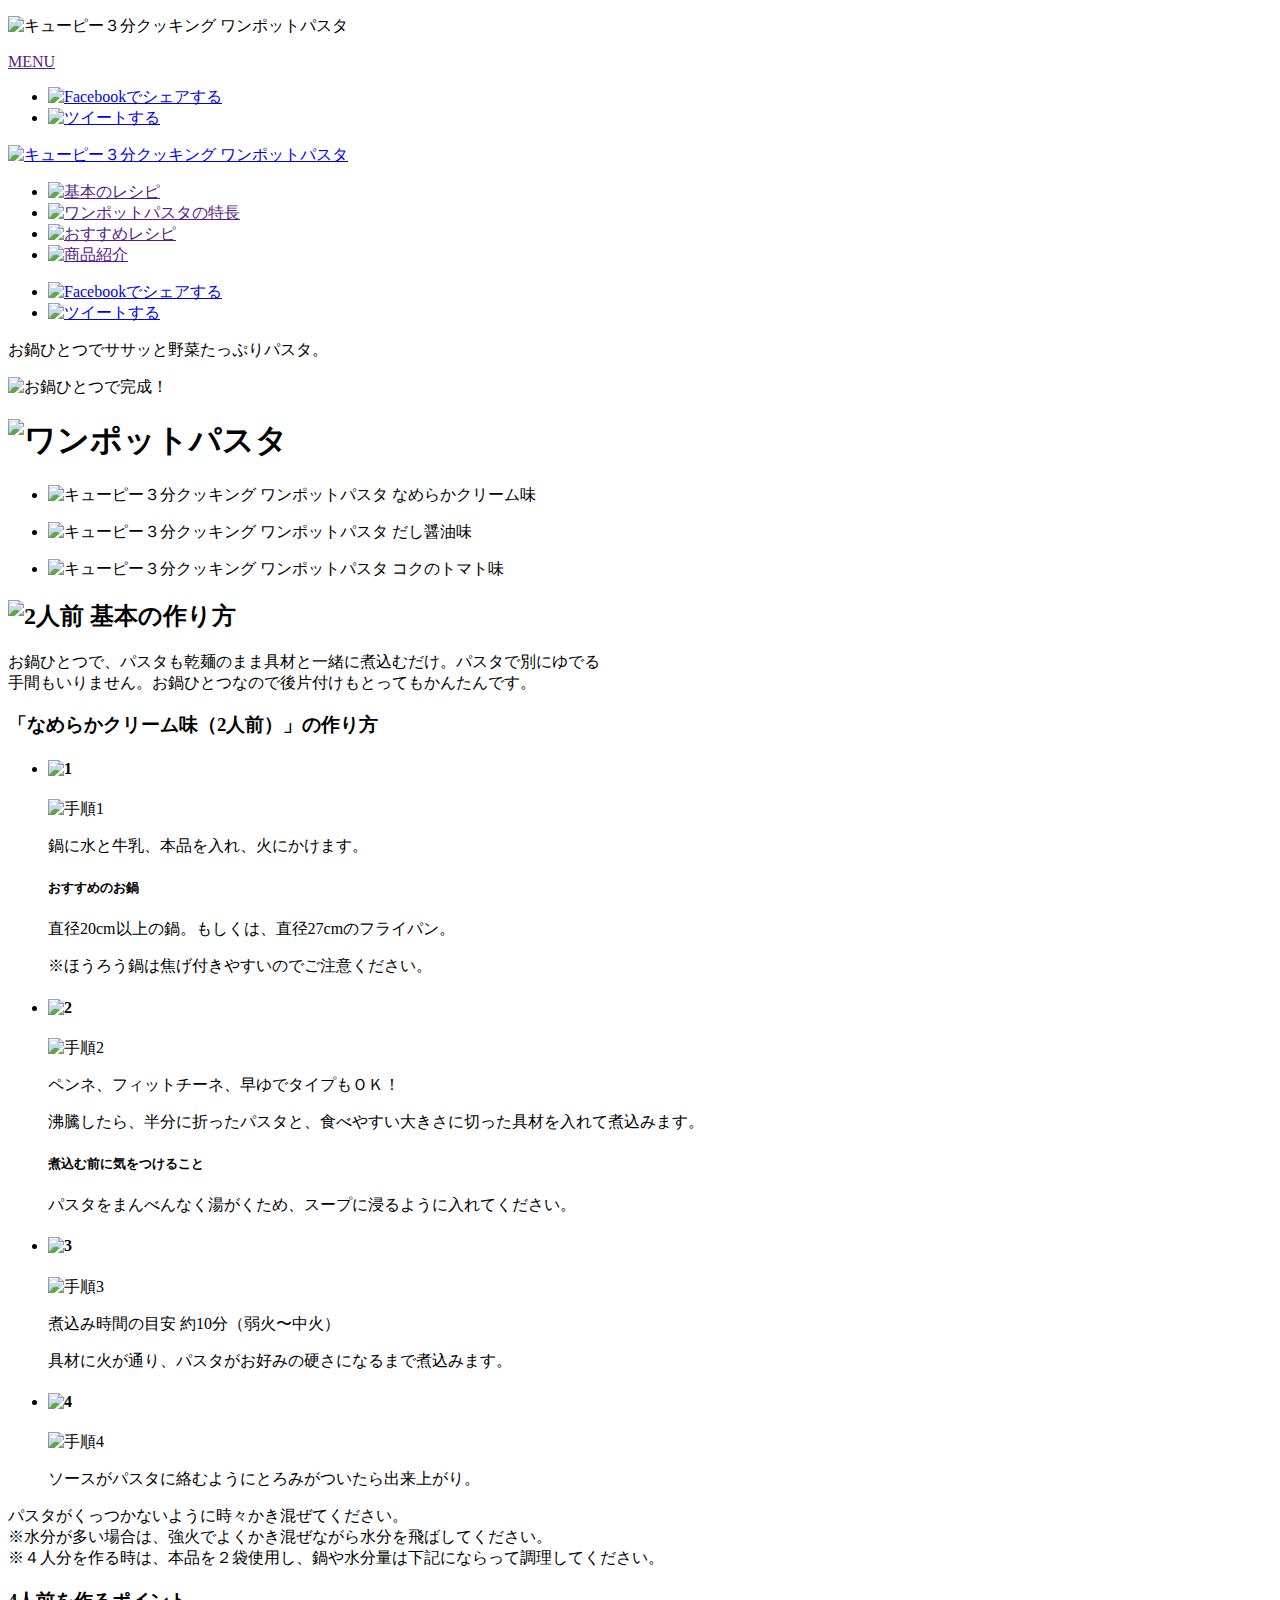
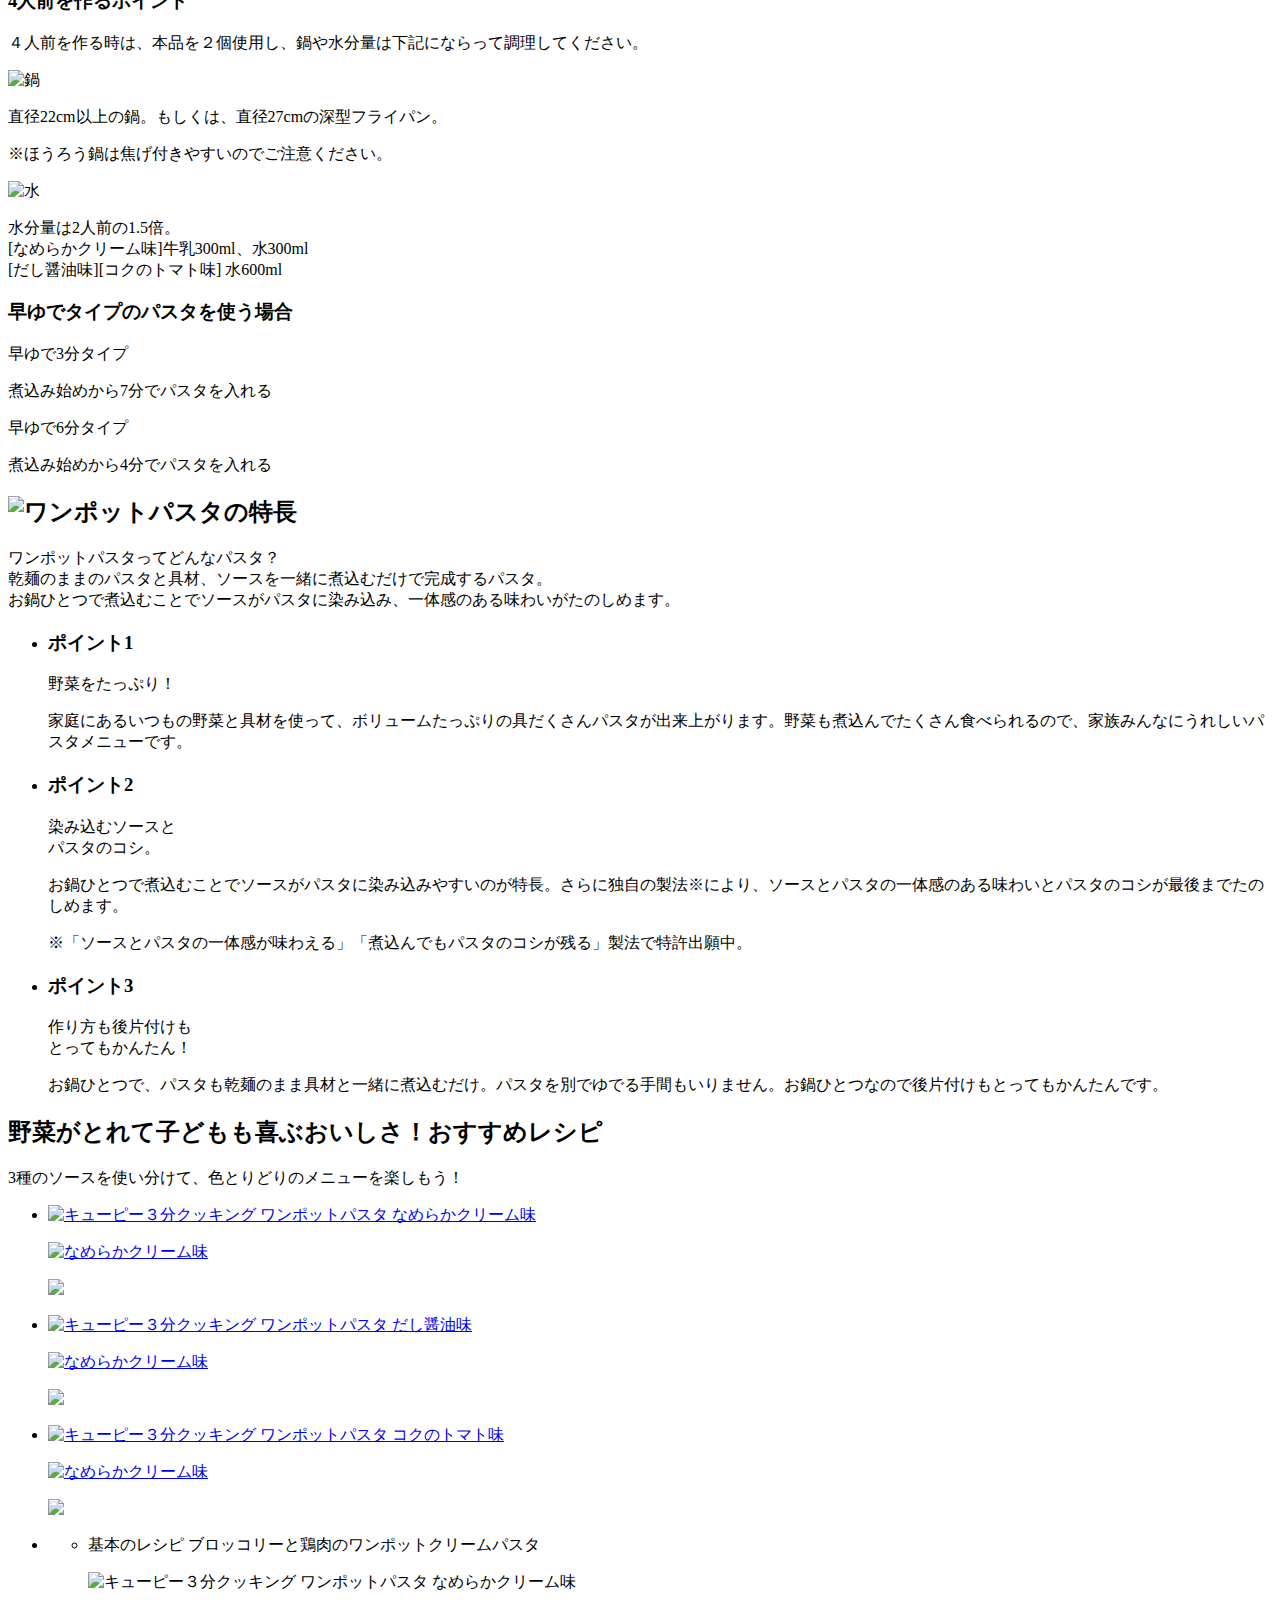
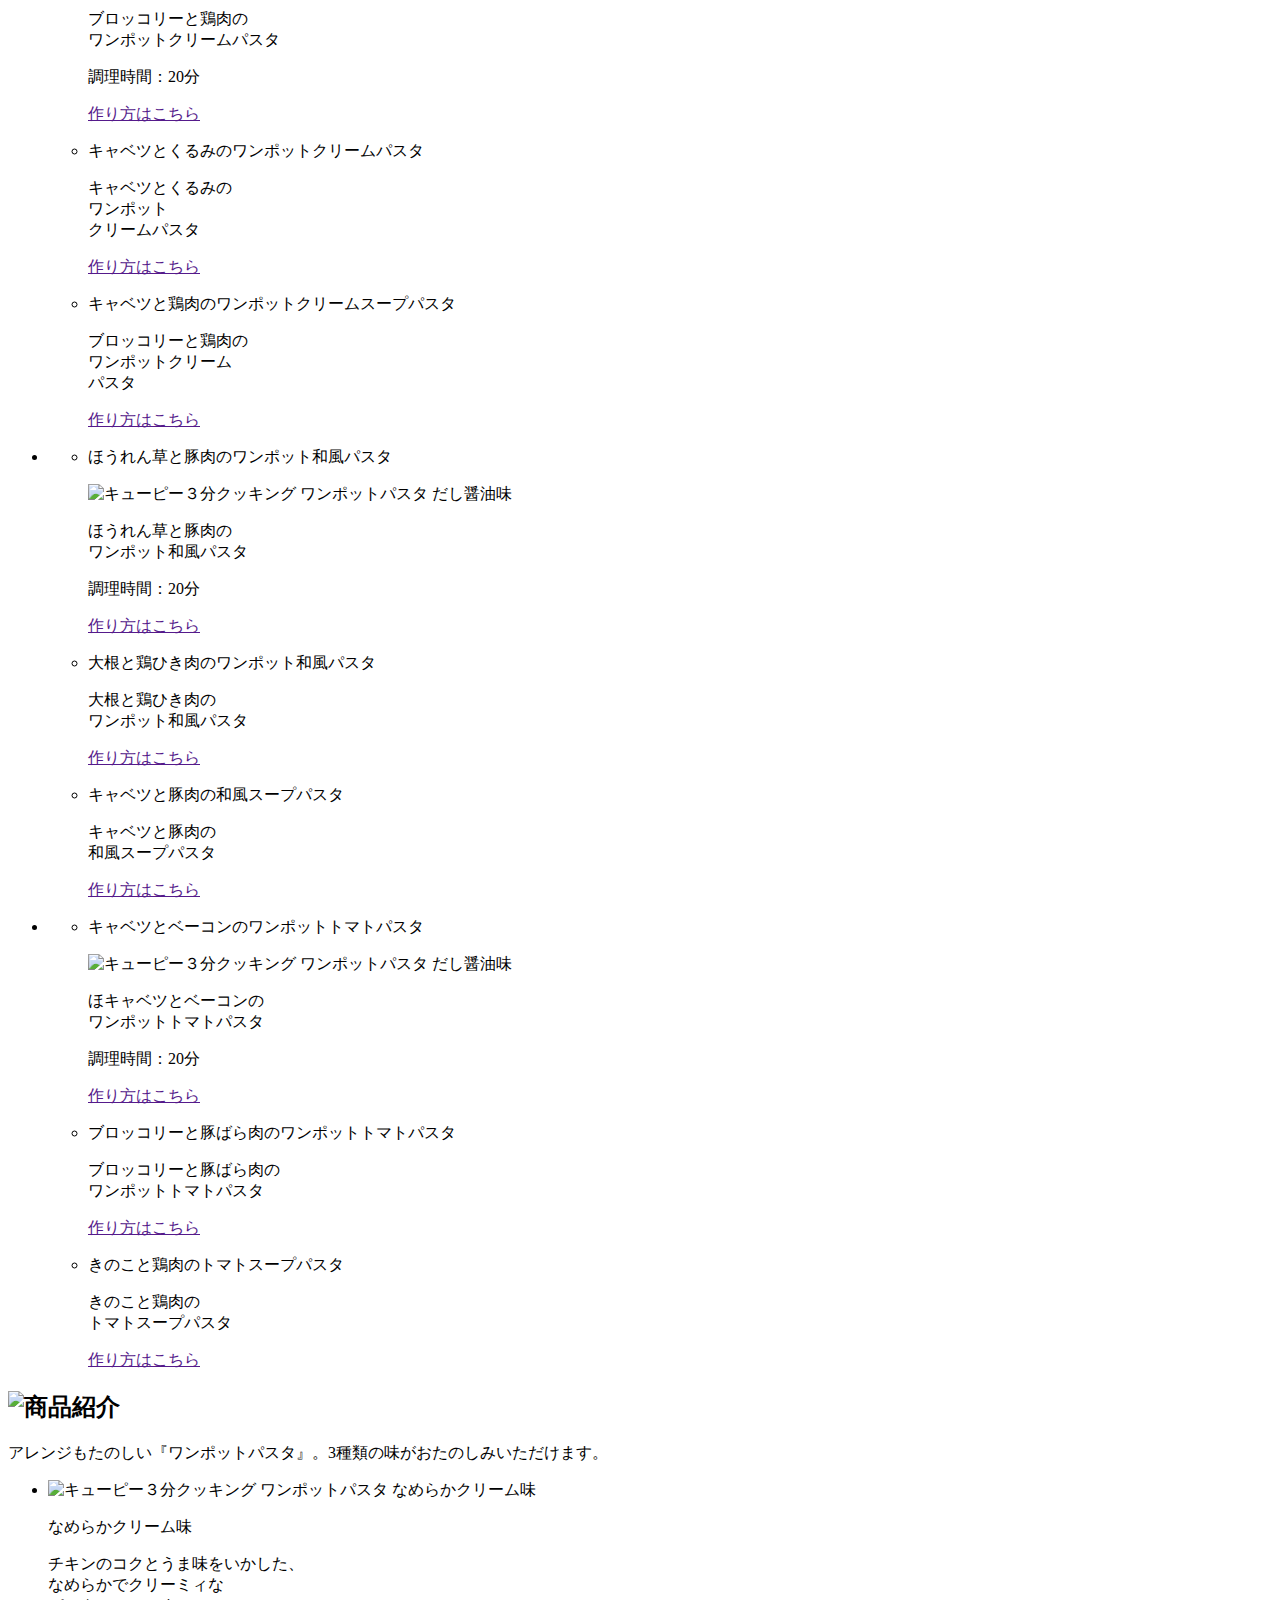
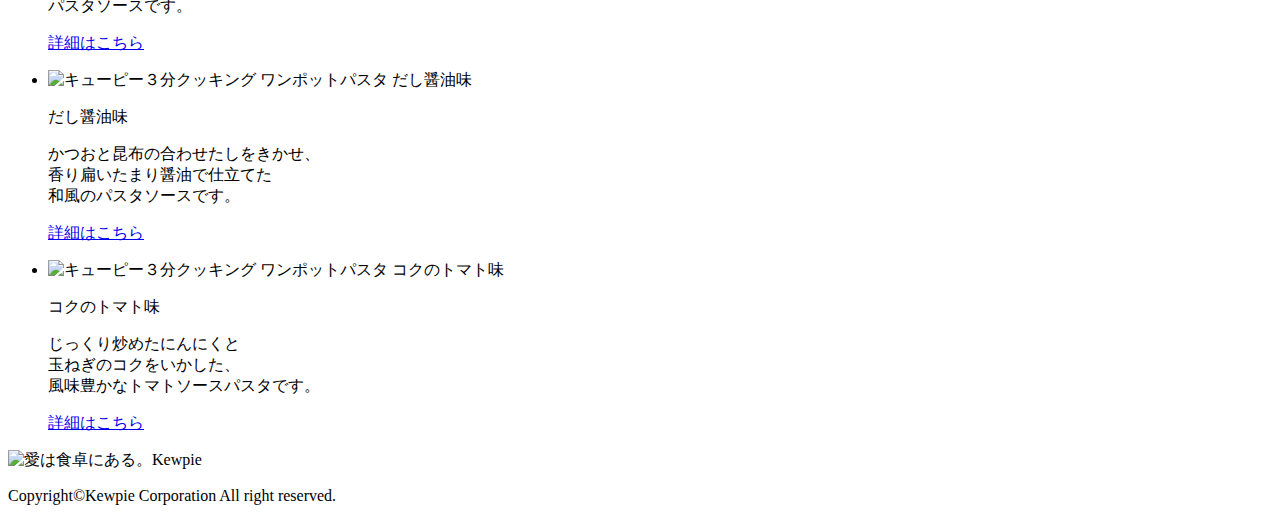
==== _src/index.html @ 4865a419 "[add] SP版 ヘッダーCSSを追加" ====
<!DOCTYPE html>
<html lang="ja">
<head>
    <meta charset="UTF-8">
    <meta http-equiv="x-ua-compatible" content="ie=edge">
    <meta name="viewport" content="width=device-width, initial-scale=1">
    <meta name="keywords" content="○○" />
    <meta name="description" content="○○" />
    <meta property="og:title" content="○○">
    <meta property="og:url" content="http://pochi-pochi.net/">
    <meta property="og:type" content="website" />
    <meta property="og:description" content="○○">
    <meta property="og:image" content="http://pochi-pochi.net/images/ogp.png">
    <meta property="og:site_name" content="○○">
    <meta name="twitter:card" content="summary_large_image" />
    <meta name="twitter:title" content="○○" />
    <meta name="twitter:description" content="○○" />
    <meta name="twitter:image" content="http://pochi-pochi.net/images/ogp.png" />
    <title>◯◯◯</title>
    <!--[if lt IE 9]><script src="//html5shiv.googlecode.com/svn/trunk/html5.js"></script><![endif]-->
    <link rel="stylesheet" type="text/css" media="all" href="styles/main.css">
</head>
<body id="top">
    <header>
        <div class="header_contentes">
            <p class="header_logo"><img src="images/header_logo.png" alt="キューピー３分クッキング ワンポットパスタ" width="282"></p>
            <div class="header_nav_btn">
                <a href="">
                    <p class="header_nav_name">MENU</p>
                    <span></span>
                </a>
            </div>
            <ul class="header_sns">
                <li><a class="js-fb" href="https://www.facebook.com/sharer/sharer.php?u=https%3a%2f%2fwww%2epinterest%2ejp%2fpinpon0521%2f" target="_blank"><img src="images/sns_fb.png" alt="Facebookでシェアする" width="50"></a></li>
                <li><a class="js-tw" href="https://twitter.com/share?url=https%3a%2f%2fwww%2epinterest%2ejp%2fpinpon0521%2f&text=%e3%81%b4%e3%83%bc%e3%81%95%e3%82%93%e3%81%ae%e3%83%94%e3%83%b3%e3%82%bf%e3%83%ac%e3%82%b9%e3%83%88&hashtags=さつまいも" target="_blank"><img src="images/sns_tw.png" alt="ツイートする" width="50"></a></li>
            </ul>
        </div>
    </header>
    <div class="nav_area">
        <div class="nav_contents">
            <p class="nav_logo"><a href="#"><img src="images/header_logo.png" alt="キューピー３分クッキング ワンポットパスタ" width="182"></a></p>
            <nav>
                <ul>
                    <li><a href=""><img src="images/nav_howto.png" alt="基本のレシピ" width="99"></a></li>
                    <li><a href=""><img src="images/nav_feature.png" alt="ワンポットパスタの特長" width="157"></a></li>
                    <li><a href=""><img src="images/nav_recipe.png" alt="おすすめレシピ" width="98"></a></li>
                    <li><a href=""><img src="images/nav_product.png" alt="商品紹介" width="69"></a></li>
                </ul>
            </nav>
            <ul class="nav_sns">
                <li><a class="js-fb" href="https://www.facebook.com/sharer/sharer.php?u=https%3a%2f%2fwww%2epinterest%2ejp%2fpinpon0521%2f" target="_blank"><img src="images/sns_fb.png" alt="Facebookでシェアする" width="44"></a></li>
                <li><a class="js-tw" href="https://twitter.com/share?url=https%3a%2f%2fwww%2epinterest%2ejp%2fpinpon0521%2f&text=%e3%81%b4%e3%83%bc%e3%81%95%e3%82%93%e3%81%ae%e3%83%94%e3%83%b3%e3%82%bf%e3%83%ac%e3%82%b9%e3%83%88&hashtags=さつまいも" target="_blank"><img src="images/sns_tw.png" alt="ツイートする" width="44"></a></li>
            </ul>
        </div>
    </div><!-- .nav_area -->
    <section class="mv_area">
        <div class="mv_contents">
            <p class="mv_copy">お鍋ひとつでササッと野菜たっぷりパスタ。</p>
            <p class="mv_tag"><img src="images/mv_tag.png" alt="お鍋ひとつで完成！" width="212"></p>
            <h1><img src="images/mv_ttl.png" alt="ワンポットパスタ" width="514"></h1>
            <ul class="mv_pkg">
                <li><p class="mv_pkg_cream"><img src="images/pkg_cream.png" alt="キューピー３分クッキング ワンポットパスタ なめらかクリーム味" width="180"></p></li>
                <li><p class="mv_pkg_dashi"><img src="images/pkg_dashi.png" alt="キューピー３分クッキング ワンポットパスタ だし醤油味" width="180"></p></li>
                <li><p class="mv_pkg_tomato"><img src="images/pkg_tomato.png" alt="キューピー３分クッキング ワンポットパスタ コクのトマト味" width="180"></p></li>
            </ul>
        </div>
        <div class="mv_bg_obj_wrap">
            <div class="mv_bg_obj1"></div>
            <div class="mv_bg_obj2"></div>
            <div class="mv_bg_obj3"></div>
        </div>
    </section><!-- .mv_area -->
    <section class="howto_area">
        <div class="howto_contents">
            <h2 class="howto_ttl"><img src="images/howto_ttl.png" alt="2人前 基本の作り方" width="337"></h2>
            <p class="howto_lead">お鍋ひとつで、パスタも乾麺のまま具材と一緒に煮込むだけ。パスタで別にゆでる<br>手間もいりません。お鍋ひとつなので後片付けもとってもかんたんです。</p>
            <h3 class="howto_sub_ttl">「なめらかクリーム味（2人前）」の作り方</h3>
            <ul class="howto_steps">
                <li>
                    <h4 class="howto_num1"><img src="images/howto_num1.png" alt="1" width="7"></h4>
                    <div class="howto_inner">
                        <p class="howto_photo"><img src="images/howto_photo1.png" alt="手順1"></p>
                        <p class="howto_desc1">鍋に水と牛乳、本品を入れ、火にかけます。</p>
                        <div class="howto_point">
                            <h5 class="howto_point_ttl">おすすめのお鍋</h5>
                            <p class="howto_point_desc">直径20cm以上の鍋。もしくは、直径27cmのフライパン。 </p>
                            <p class="howto_point_notes">※ほうろう鍋は焦げ付きやすいのでご注意ください。</p>
                        </div>
                    </div>
                </li>
                <li>
                    <h4 class="howto_num2"><img src="images/howto_num2.png" alt="2" width="10"></h4>
                    <div class="howto_inner">
                        <p class="howto_photo"><img src="images/howto_photo2.png" alt="手順2"></p>
                        <p class="howto_notice2">ペンネ、フィットチーネ、早ゆでタイプもＯＫ！</p>
                        <p class="howto_desc2">沸騰したら、半分に折ったパスタと、食べやすい大きさに切った具材を入れて煮込みます。</p>
                        <div class="howto_point">
                            <h5 class="howto_point_ttl">煮込む前に気をつけること</h5>
                            <p class="howto_point_desc">パスタをまんべんなく湯がくため、スープに浸るように入れてください。 </p>
                        </div>
                    </div>
                </li>
                <li>
                    <h4 class="howto_num3"><img src="images/howto_num3.png" alt="3" width="10"></h4>
                    <div class="howto_inner">
                        <p class="howto_photo"><img src="images/howto_photo3.png" alt="手順3"></p>
                        <p class="howto_notice3">煮込み時間の目安 約10分（弱火〜中火）</p>
                        <p class="howto_desc">具材に火が通り、パスタがお好みの硬さになるまで煮込みます。</p>
                    </div>
                </li>
                <li>
                    <h4 class="howto_num3"><img src="images/howto_num4.png" alt="4" width="12"></h4>
                    <div class="howto_inner">
                        <p class="howto_photo"><img src="images/howto_photo4.png" alt="手順4"></p>
                        <p class="howto_desc">ソースがパスタに絡むようにとろみがついたら出来上がり。</p>
                    </div>
                </li>
            </ul>
            <p class="howto_attention">
                パスタがくっつかないように時々かき混ぜてください。 <br>
                ※水分が多い場合は、強火でよくかき混ぜながら水分を飛ばしてください。<br>
                ※４人分を作る時は、本品を２袋使用し、鍋や水分量は下記にならって調理してください。<br>
            </p>
            <div class="howto_point_wrap">
                <div class="howto_four">
                    <h3 class="point_sub_ttl_four">4人前を作るポイント</h3>
                    <p class="howto_four_desc">４人前を作る時は、本品を２個使用し、鍋や水分量は下記にならって調理してください。</p>
                    <div class="howto_four_pot">
                        <p class="pot_icon"><img src="images/howto_four_pot.png" alt="鍋" width="55"></p>
                        <p class="howto_point_desc_pot">直径22cm以上の鍋。もしくは、直径27cmの深型フライパン。</p>
                        <p class="pot_notice">※ほうろう鍋は焦げ付きやすいのでご注意ください。</p>
                    </div>
                    <div class="howto_four_water">
                        <p class="water_icon"><img src="images/howto_four_water.png" alt="水" width="32"></p>
                        <p class="howto_point_desc_water">水分量は2人前の1.5倍。<br>[なめらかクリーム味]牛乳300ml、水300ml<br>[だし醤油味][コクのトマト味] 水600ml</p>
                    </div>
                </div>
                <div class="howto_fast">
                    <h3 class="point_sub_ttl_fast">早ゆでタイプのパスタを使う場合</h3>
                    <div class="howto_fast_inner_three">
                        <p class="fast_icon_three">早ゆで3分タイプ</p>
                        <p class="fast_desc">煮込み始めから<span class="red_txt">7<span class="red_txt_small">分</span></span>でパスタを入れる</p>
                    </div>
                    <div class="howto_fast_inner_six">
                        <p class="fast_icon_six">早ゆで6分タイプ</p>
                        <p class="fast_desc">煮込み始めから<span class="red_txt">4<span class="red_txt_small">分</span></span>でパスタを入れる</p>
                    </div>
                </div>
            </div><!-- .howto_point_wrap -->
        </div><!-- .howto_contents -->
        <div class="howto_bg_obj">
            <div class="howto_bg_obj1"></div>
            <div class="howto_bg_obj2"></div>
            <div class="howto_bg_obj3"></div>
        </div><!-- .howto_bg_obj -->
    </section><!-- .howto_area -->
    <section class="feature_area">
        <div class="feature_contents">
            <h2 class="feature_ttl"><img src="images/feature_ttl.png" alt="ワンポットパスタの特長" width="546"></h2>
            <p class="feature_lead">ワンポットパスタってどんなパスタ？<br>乾麺のままのパスタと具材、ソースを一緒に煮込むだけで完成するパスタ。<br>お鍋ひとつで煮込むことでソースがパスタに染み込み、一体感のある味わいがたのしめます。</p>
            <ul class="feature_list">
                <li>
                    <h3 class="feature_num1">ポイント1</h3>
                    <div class="feature_inner">
                        <p class="feature_sub_ttl1">野菜をたっぷり！</p>
                        <p class="feature_desc">家庭にあるいつもの野菜と具材を使って、ボリュームたっぷりの具だくさんパスタが出来上がります。野菜も煮込んでたくさん食べられるので、家族みんなにうれしいパスタメニューです。</p>
                    </div>
                </li>
                <li>
                    <h3 class="feature_num2">ポイント2</h3>
                    <div class="feature_inner">
                        <p class="feature_sub_ttl2">染み込むソースと<br>パスタのコシ。</p>
                        <p class="feature_desc">お鍋ひとつで煮込むことでソースがパスタに染み込みやすいのが特長。さらに独自の製法※により、ソースとパスタの一体感のある味わいとパスタのコシが最後までたのしめます。</p>
                        <p class="feature_notes">※「ソースとパスタの一体感が味わえる」「煮込んでもパスタのコシが残る」製法で特許出願中。</p>
                    </div>
                </li>
                <li>
                    <h3 class="feature_num3">ポイント3</h3>
                    <div class="feature_inner">
                        <p class="feature_sub_ttl3">作り方も後片付けも<br>とってもかんたん！</p>
                        <p class="feature_desc">お鍋ひとつで、パスタも乾麺のまま具材と一緒に煮込むだけ。パスタを別でゆでる手間もいりません。お鍋ひとつなので後片付けもとってもかんたんです。</p>
                    </div>
                </li>
            </ul>
        </div>
    </section><!-- .feature_area -->
    <section class="recipe_area">
        <div class="recipe_bg_obj">
            <div class="recipe_bg_obj1"></div>
            <div class="recipe_bg_obj2"></div>
            <div class="recipe_bg_obj3"></div>
            <div class="recipe_bg_obj4"></div>
        </div>
        <div class="recipe_contents">
            <h2 class="recipe_ttl">野菜がとれて子どもも喜ぶおいしさ！おすすめレシピ</h2>
            <p class="recipe_lead">3種のソースを使い分けて、色とりどりのメニューを楽しもう！</p>
            <ul class="recipe_pkg">
                <li class="recipe_cream">
                    <a href="#recipe_menu_cream">
                        <p class="recipe_pkg_img"><img src="images/pkg_cream.png" alt="キューピー３分クッキング ワンポットパスタ なめらかクリーム味" width="148"></p>
                        <p class="recipe_pkg_ttl"><img src="images/recipe_pkg_ttl_cream.png" alt="なめらかクリーム味" width="158"></p>
                        <p class="recipe_pkg_arrow"><img src="images/recipe_pkg_arrow_cream.png" width="40"></p>
                    </a>
                </li>
                <li class="recipe_dashi">
                    <a href="#recipe_menu_dashi">
                        <p class="recipe_pkg_img"><img src="images/pkg_dashi.png" alt="キューピー３分クッキング ワンポットパスタ だし醤油味" width="148"></p>
                        <p class="recipe_pkg_ttl"><img src="images/recipe_pkg_ttl_dashi.png" alt="なめらかクリーム味" width="100"></p>
                        <p class="recipe_pkg_arrow"><img src="images/recipe_pkg_arrow_dashi.png" width="40"></p>
                    </a>
                </li>
                <li class="recipe_tomato">
                    <a href="#recipe_menu_tomato">
                        <p class="recipe_pkg_img"><img src="images/pkg_tomato.png" alt="キューピー３分クッキング ワンポットパスタ コクのトマト味" width="148"></p>
                        <p class="recipe_pkg_ttl"><img src="images/recipe_pkg_ttl_tomato.png" alt="なめらかクリーム味" width="125"></p>
                        <p class="recipe_pkg_arrow"><img src="images/recipe_pkg_arrow_tomato.png" width="40"></p>
                    </a>
                </li>
            </ul>
            <ul class="recipe_taste_list">
                <li id="recipe_menu_cream">
                    <ul class="recipe_list recipe_list_cream">
                        <li>
                            <p class="recipe_main_img_cream">基本のレシピ ブロッコリーと鶏肉のワンポットクリームパスタ</p>
                            <div class="recipe_wrap">
                                <p class="recipe_main_pkg"><img src="images/pkg_cream.png" alt="キューピー３分クッキング ワンポットパスタ なめらかクリーム味" width="134"></p>
                                <p class="recipe_main_ttl">ブロッコリーと鶏肉の<br>ワンポットクリームパスタ</p>
                                <p class="recipe_main_time">調理時間：20分</p>
                            </div>
                            <p class="recipe_main_btn_cream"><a href="">作り方はこちら</a></p>
                        </li>
                        <li>
                            <p class="recipe_sub_img recipe_cream_walnut">キャベツとくるみのワンポットクリームパスタ</p>
                            <p class="recipe_sub_ttl_cream">キャベツとくるみの<br>ワンポット<br>クリームパスタ</p>
                            <p class="recipe_sub_btn_cream"><a href="">作り方はこちら</a></p>
                        </li>
                        <li>
                            <p class="recipe_sub_img recipe_cream_soup">キャベツと鶏肉のワンポットクリームスープパスタ</p>
                            <p class="recipe_sub_ttl_cream">ブロッコリーと鶏肉の<br>ワンポットクリーム<br>パスタ</p>
                            <p class="recipe_sub_btn_cream"><a href="">作り方はこちら</a></p>
                        </li>
                    </ul>
                </li>
                <li id="recipe_menu_dashi">
                    <ul class="recipe_list recipe_list_dashi">
                        <li>
                            <p class="recipe_main_img_dashi">ほうれん草と豚肉のワンポット和風パスタ</p>
                            <div class="recipe_wrap">
                                <p class="recipe_main_pkg"><img src="images/pkg_dashi.png" alt="キューピー３分クッキング ワンポットパスタ だし醤油味" width="134"></p>
                                <p class="recipe_main_ttl">ほうれん草と豚肉の<br>ワンポット和風パスタ</p>
                                <p class="recipe_main_time">調理時間：20分</p>
                            </div>
                            <p class="recipe_main_btn_dashi"><a href="">作り方はこちら</a></p>
                        </li>
                        <li>
                            <p class="recipe_sub_img recipe_dashi_radish">大根と鶏ひき肉のワンポット和風パスタ</p>
                            <p class="recipe_sub_ttl_dashi">大根と鶏ひき肉の<br>ワンポット和風パスタ</p>
                            <p class="recipe_sub_btn_dashi"><a href="">作り方はこちら</a></p>
                        </li>
                        <li>
                            <p class="recipe_sub_img recipe_dashi_soup">キャベツと豚肉の和風スープパスタ</p>
                            <p class="recipe_sub_ttl_dashi">キャベツと豚肉の<br>和風スープパスタ</p>
                            <p class="recipe_sub_btn_dashi"><a href="">作り方はこちら</a></p>
                        </li>
                    </ul>
                </li>
                <li id="recipe_menu_tomato">
                    <ul class="recipe_list recipe_list_tomato">
                        <li>
                            <p class="recipe_main_img_tomato">キャベツとベーコンのワンポットトマトパスタ</p>
                            <div class="recipe_wrap">
                                <p class="recipe_main_pkg"><img src="images/pkg_tomato.png" alt="キューピー３分クッキング ワンポットパスタ だし醤油味" width="134"></p>
                                <p class="recipe_main_ttl">ほキャベツとベーコンの<br>ワンポットトマトパスタ</p>
                                <p class="recipe_main_time">調理時間：20分</p>
                            </div>
                            <p class="recipe_main_btn_tomato"><a href="">作り方はこちら</a></p>
                        </li>
                        <li>
                            <p class="recipe_sub_img recipe_tomato_pork">ブロッコリーと豚ばら肉のワンポットトマトパスタ</p>
                            <p class="recipe_sub_ttl_tomato">ブロッコリーと豚ばら肉の<br>ワンポットトマトパスタ</p>
                            <p class="recipe_sub_btn_tomato"><a href="">作り方はこちら</a></p>
                        </li>
                        <li>
                            <p class="recipe_sub_img recipe_tomato_soup">きのこと鶏肉のトマトスープパスタ</p>
                            <p class="recipe_sub_ttl_tomato">きのこと鶏肉の<br>トマトスープパスタ</p>
                            <p class="recipe_sub_btn_tomato"><a href="">作り方はこちら</a></p>
                        </li>
                    </ul>
                </li>
            </ul>
        </div>
    </section><!-- .recipe_area -->
    <section class="intro_area">
        <div class="intro_contents">
            <h2 class="intro_ttl"><img src="images/intro_ttl.png" alt="商品紹介" width="246"></h2>
            <p class="intro_lead">アレンジもたのしい『ワンポットパスタ』。3種類の味がおたのしみいただけます。</p>
            <ul class="intro_product">
                <li>
                    <p class="intro_product_pkg"><img src="images/pkg_cream.png" alt="キューピー３分クッキング ワンポットパスタ なめらかクリーム味" width="200"></p>
                    <p class="intro_product_name">なめらかクリーム味</p>
                    <p class="intro_product_desc">チキンのコクとうま味をいかした、<br>なめらかでクリーミィな<br>パスタソースです。</p>
                    <p class="intro_product_btn_cream"><a href="https://jp.pinterest.com/pinpon0521/" target="_blank">詳細はこちら</a></p>
                </li>
                <li>
                    <p class="intro_product_pkg"><img src="images/pkg_dashi.png" alt="キューピー３分クッキング ワンポットパスタ だし醤油味" width="200"></p>
                    <p class="intro_product_name">だし醤油味</p>
                    <p class="intro_product_desc">かつおと昆布の合わせたしをきかせ、<br>香り扁いたまり醤油で仕立てた<br>和風のパスタソースです。</p>
                    <p class="intro_product_btn_dashi"><a href="https://jp.pinterest.com/pinpon0521/" target="_blank">詳細はこちら</a></p>
                </li>
                <li>
                    <p class="intro_product_pkg"><img src="images/pkg_tomato.png" alt="キューピー３分クッキング ワンポットパスタ コクのトマト味" width="200"></p>
                    <p class="intro_product_name">コクのトマト味</p>
                    <p class="intro_product_desc">じっくり炒めたにんにくと<br>玉ねぎのコクをいかした、<br>風味豊かなトマトソースパスタです。</p>
                    <p class="intro_product_btn_tomato"><a href="https://jp.pinterest.com/pinpon0521/" target="_blank">詳細はこちら</a></p>
                </li>
            </ul>
        </div>
        <div class="intro_bg_obj">
            <div class="intro_bg_obj1"></div>
            <div class="intro_bg_obj2"></div>
            <div class="intro_bg_obj3"></div>
        </div>
    </section><!-- .intro_area -->
    <p class="page_top_btn" id="back_to_top"><a href="#"><img src="images/page_top_btn.png" alt="ページトップへ戻る" width="74"></a></p>
    <footer>
        <div class="footer_contens">
            <p class="footer_logo"><img src="images/footer_logo.png" alt="愛は食卓にある。Kewpie" width="304"></p>
            <p class="footer_copyright subsmall">Copyright&copy;Kewpie Corporation All right reserved.</p>
        </div>
    </footer>
    <script src="https://ajax.googleapis.com/ajax/libs/jquery/3.2.1/jquery.min.js"></script>
    <script src="scripts/main.js"></script>
</body>
</html>
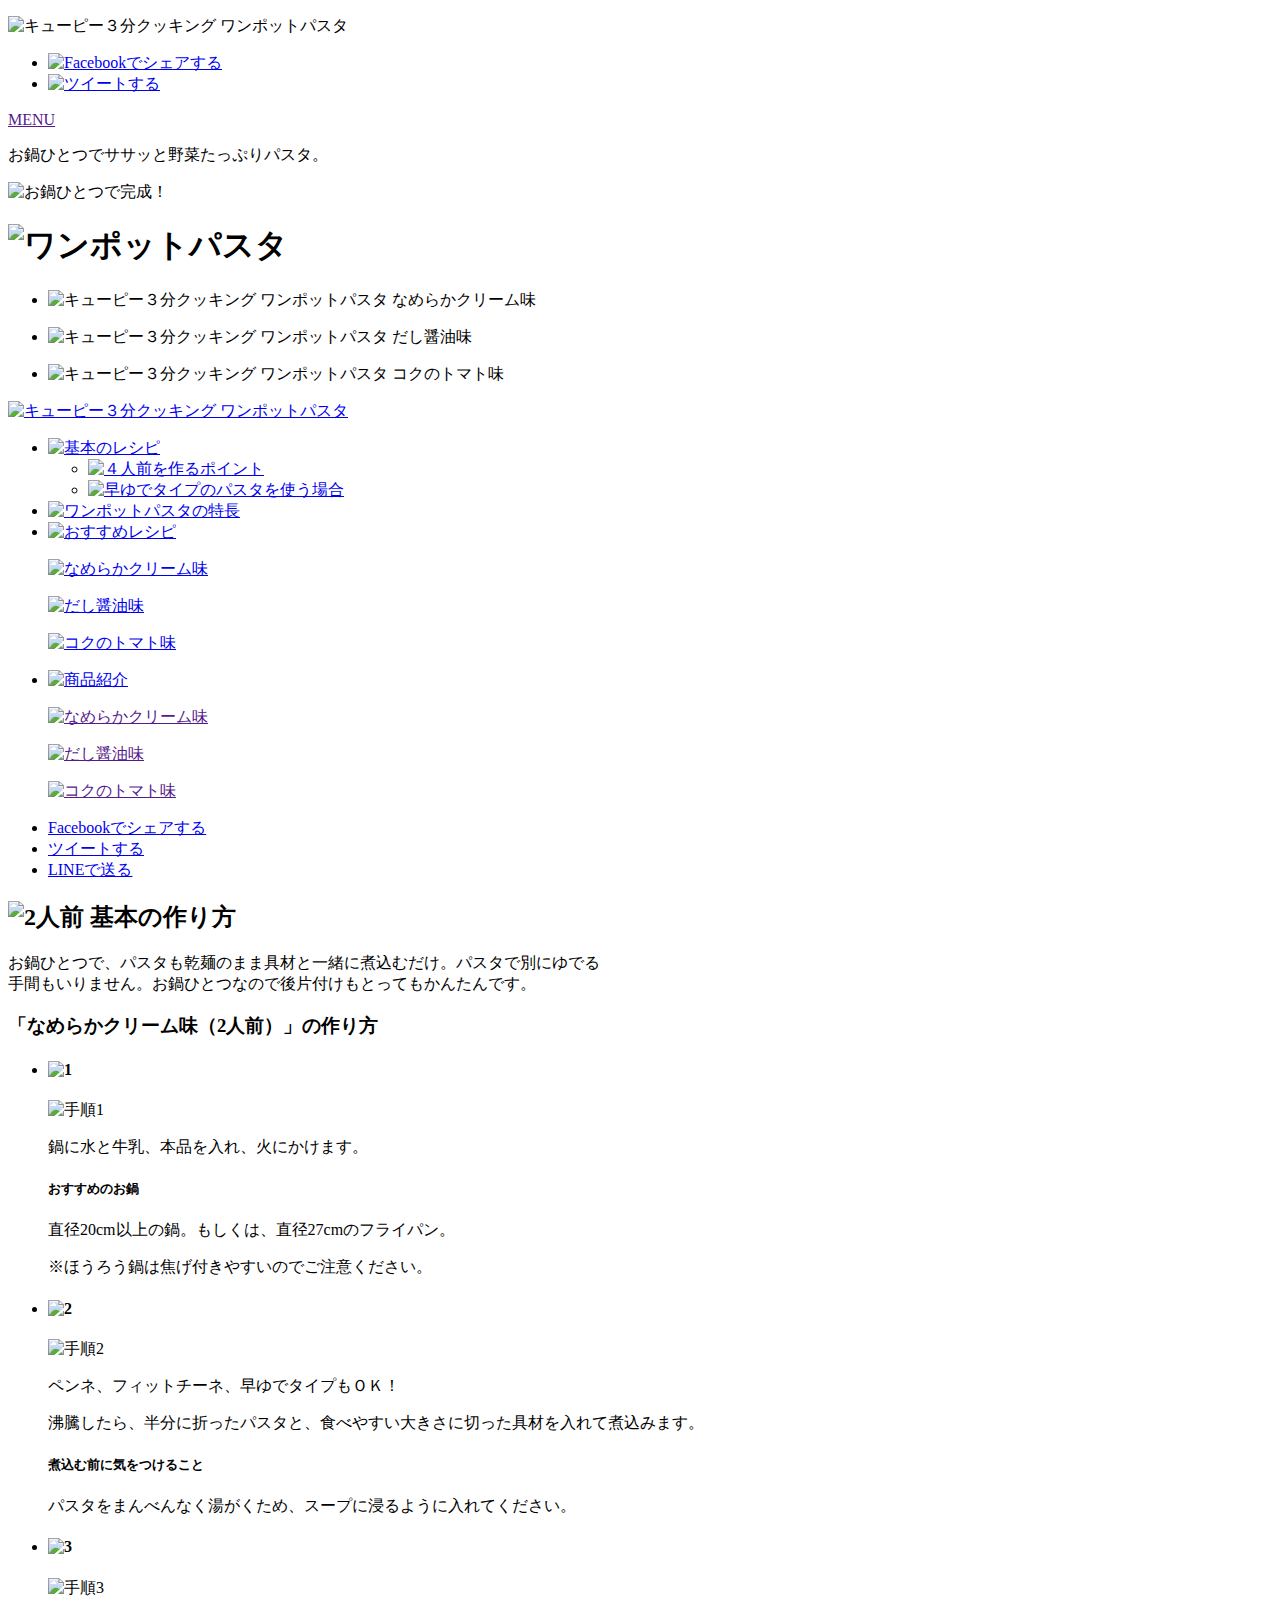
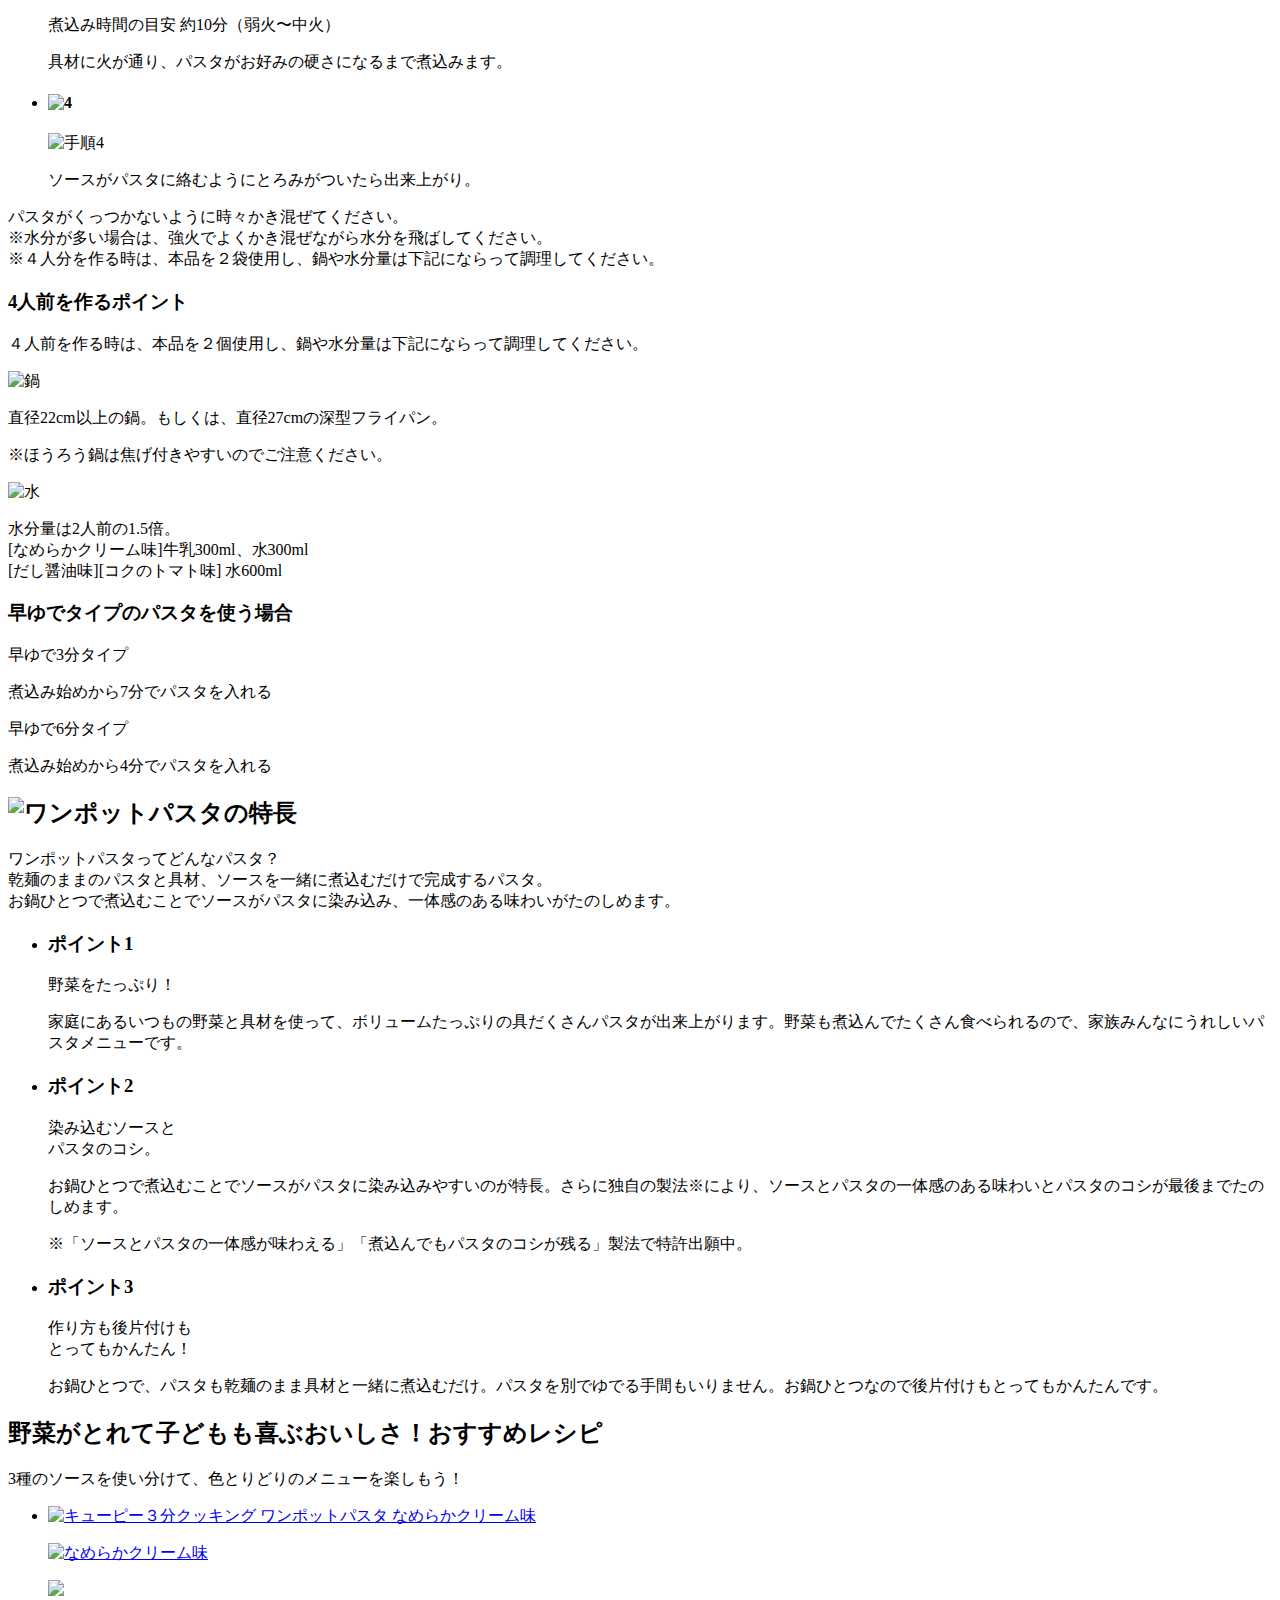
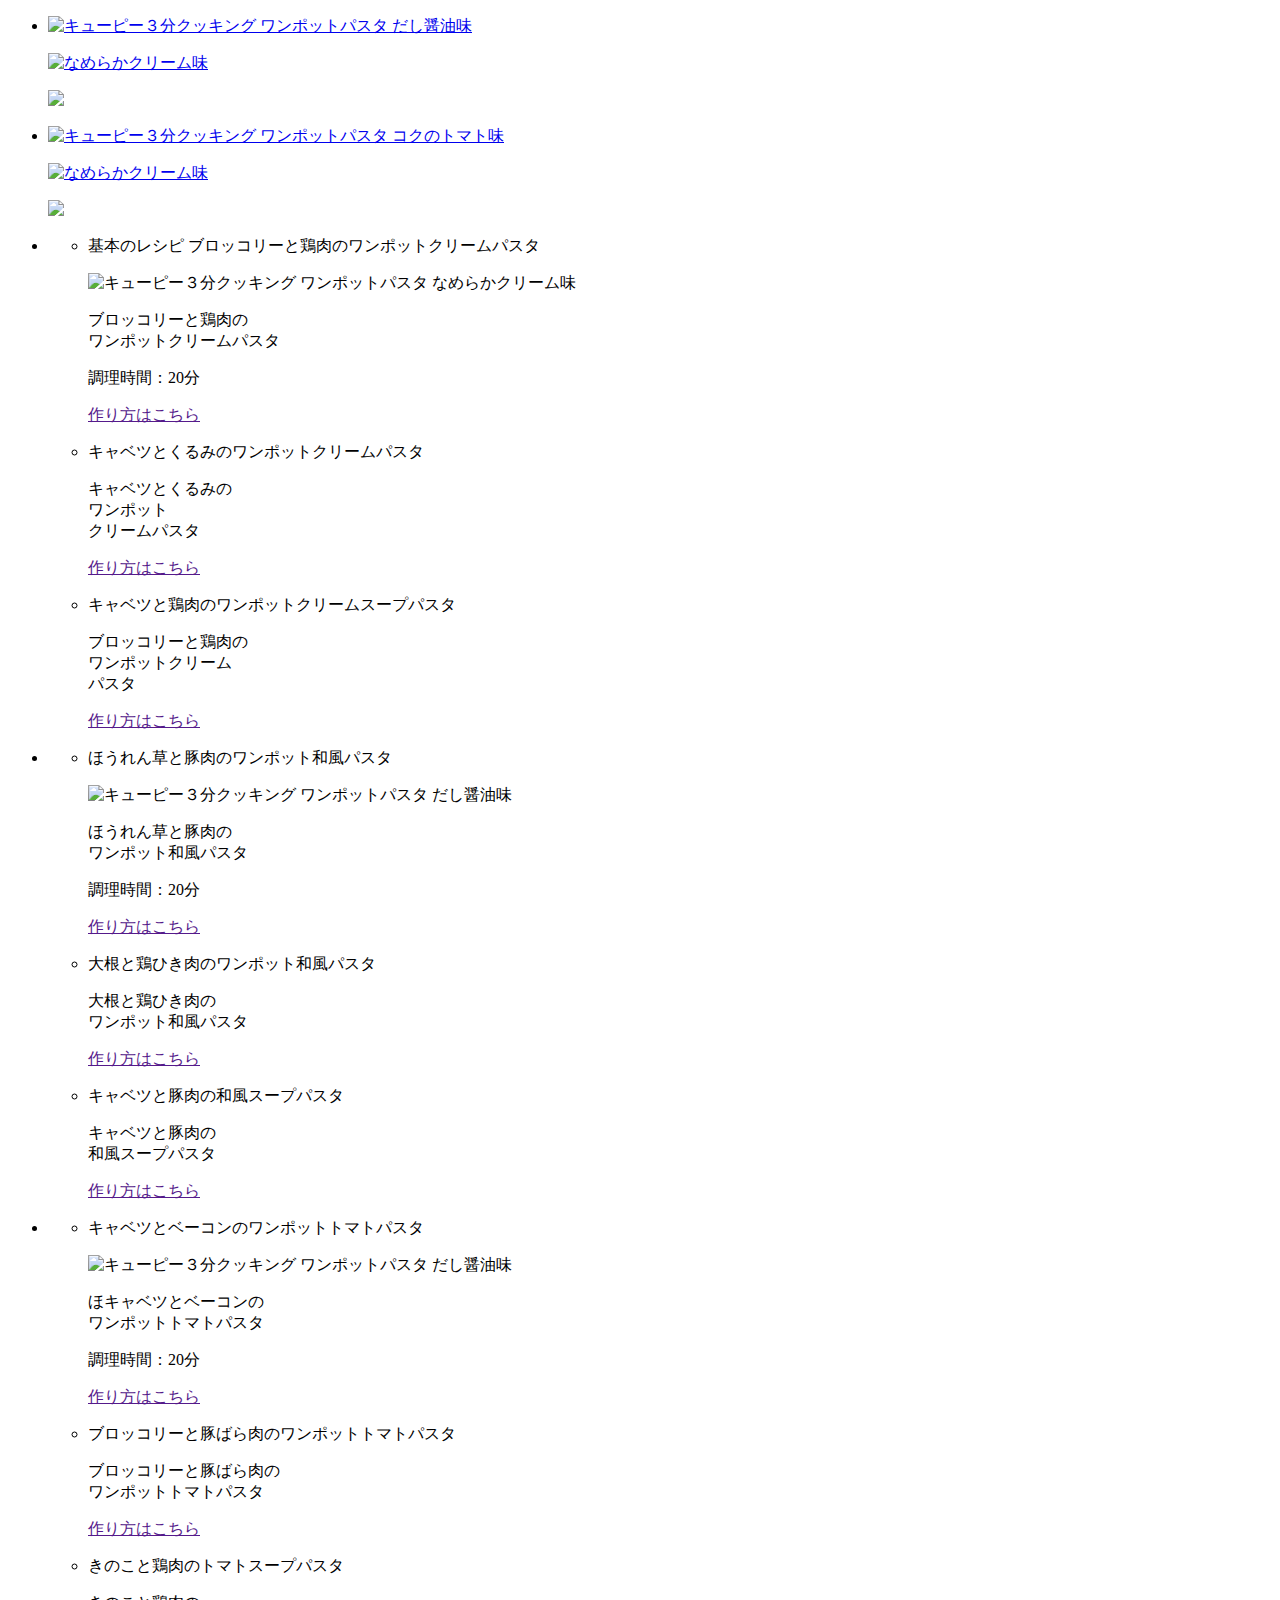
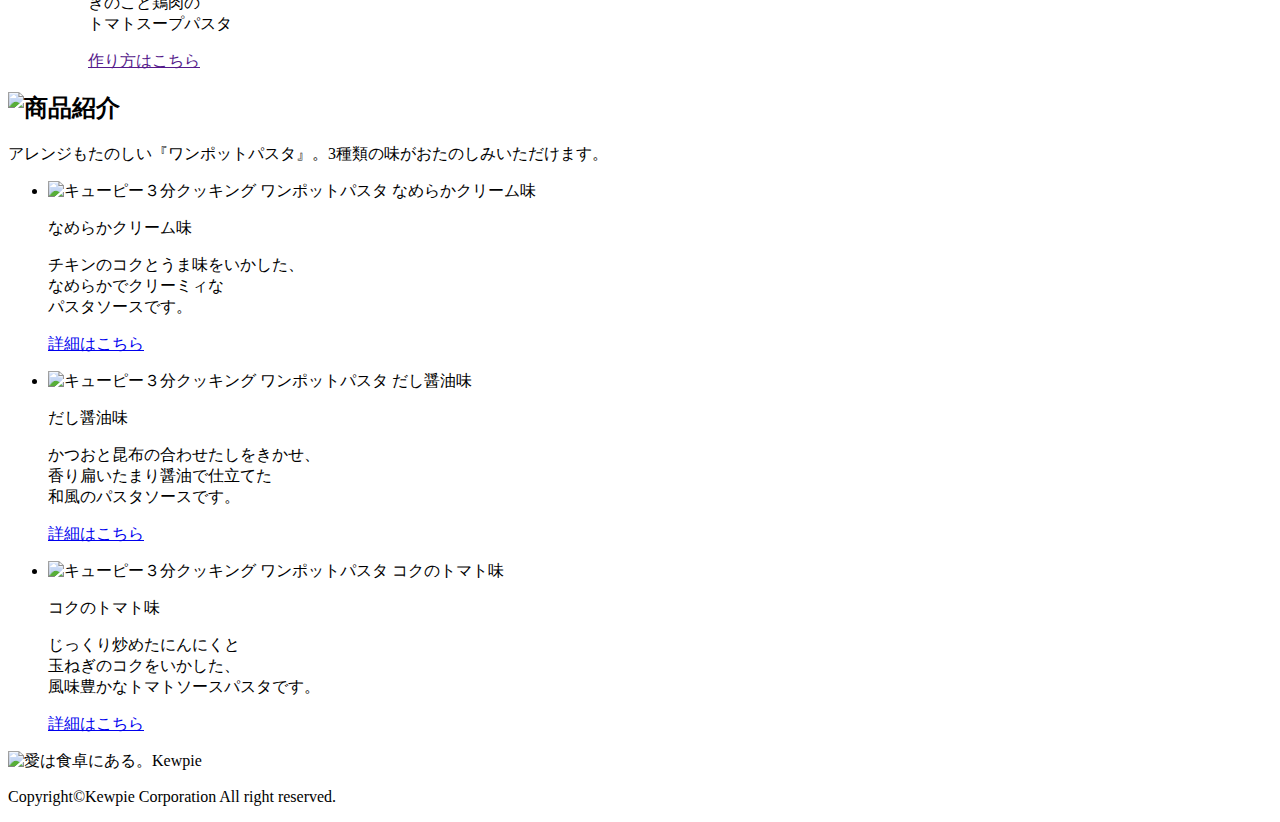
==== commit e9a672f7: "[add] SP版 ヘッダー、ナビゲーションのCSSを追加" ====
--- a/_src/index.html
+++ b/_src/index.html
@@ -24,35 +24,18 @@
     <header>
         <div class="header_contentes">
             <p class="header_logo"><img src="images/header_logo.png" alt="キューピー３分クッキング ワンポットパスタ" width="282"></p>
-            <div class="header_nav_btn">
-                <a href="">
-                    <p class="header_nav_name">MENU</p>
-                    <span></span>
-                </a>
-            </div>
             <ul class="header_sns">
                 <li><a class="js-fb" href="https://www.facebook.com/sharer/sharer.php?u=https%3a%2f%2fwww%2epinterest%2ejp%2fpinpon0521%2f" target="_blank"><img src="images/sns_fb.png" alt="Facebookでシェアする" width="50"></a></li>
                 <li><a class="js-tw" href="https://twitter.com/share?url=https%3a%2f%2fwww%2epinterest%2ejp%2fpinpon0521%2f&text=%e3%81%b4%e3%83%bc%e3%81%95%e3%82%93%e3%81%ae%e3%83%94%e3%83%b3%e3%82%bf%e3%83%ac%e3%82%b9%e3%83%88&hashtags=さつまいも" target="_blank"><img src="images/sns_tw.png" alt="ツイートする" width="50"></a></li>
             </ul>
         </div>
+        <div class="header_nav_btn">
+            <a href="">
+                <p class="header_nav_name">MENU</p>
+                <span></span>
+            </a>
+        </div>
     </header>
-    <div class="nav_area">
-        <div class="nav_contents">
-            <p class="nav_logo"><a href="#"><img src="images/header_logo.png" alt="キューピー３分クッキング ワンポットパスタ" width="182"></a></p>
-            <nav>
-                <ul>
-                    <li><a href=""><img src="images/nav_howto.png" alt="基本のレシピ" width="99"></a></li>
-                    <li><a href=""><img src="images/nav_feature.png" alt="ワンポットパスタの特長" width="157"></a></li>
-                    <li><a href=""><img src="images/nav_recipe.png" alt="おすすめレシピ" width="98"></a></li>
-                    <li><a href=""><img src="images/nav_product.png" alt="商品紹介" width="69"></a></li>
-                </ul>
-            </nav>
-            <ul class="nav_sns">
-                <li><a class="js-fb" href="https://www.facebook.com/sharer/sharer.php?u=https%3a%2f%2fwww%2epinterest%2ejp%2fpinpon0521%2f" target="_blank"><img src="images/sns_fb.png" alt="Facebookでシェアする" width="44"></a></li>
-                <li><a class="js-tw" href="https://twitter.com/share?url=https%3a%2f%2fwww%2epinterest%2ejp%2fpinpon0521%2f&text=%e3%81%b4%e3%83%bc%e3%81%95%e3%82%93%e3%81%ae%e3%83%94%e3%83%b3%e3%82%bf%e3%83%ac%e3%82%b9%e3%83%88&hashtags=さつまいも" target="_blank"><img src="images/sns_tw.png" alt="ツイートする" width="44"></a></li>
-            </ul>
-        </div>
-    </div><!-- .nav_area -->
     <section class="mv_area">
         <div class="mv_contents">
             <p class="mv_copy">お鍋ひとつでササッと野菜たっぷりパスタ。</p>
@@ -70,7 +53,45 @@
             <div class="mv_bg_obj3"></div>
         </div>
     </section><!-- .mv_area -->
-    <section class="howto_area">
+    <div class="nav_area">
+        <div class="nav_contents">
+            <p class="nav_logo"><a href="#"><img src="images/header_logo.png" alt="キューピー３分クッキング ワンポットパスタ" width="182"></a></p>
+            <nav>
+                <ul>
+                    <li class="nav_howto">
+                        <a class="nav_howto_ttl" href="#howto_section"><img src="images/nav_howto.png" alt="基本のレシピ" width="99"></a>
+                        <ul>
+                            <li class="nav_howto_four"><a href="#howto_four_section"><img src="images/nav_howto_four.png" alt="４人前を作るポイント" width="138"></a></li>
+                            <li class="nav_howto_fast"><a href="#howto_fast_section"><img src="images/nav_howto_fast.png" alt="早ゆでタイプのパスタを使う場合" width="219"></a></li>
+                        </ul>
+                    </li>
+                    <li class="nav_feature"><a href="#feature_section"><img src="images/nav_feature.png" alt="ワンポットパスタの特長" width="157"></a></li>
+                    <li class="nav_recipe">
+                        <a class="nav_recipe_ttl" href="#recipe_section"><img src="images/nav_recipe.png" alt="おすすめレシピ" width="98"></a>
+                        <div class="nav_recipe_contents">
+                            <p class="nav_recipe_cream"><a href="#recipe_menu_cream"><img src="images/nav_recipe_cream.png" alt="なめらかクリーム味" width="91"></a></p>
+                            <p class="nav_recipe_dashi"><a href="#recipe_menu_dashi"><img src="images/nav_recipe_dashi.png" alt="だし醤油味" width="91"></a></p>
+                            <p class="nav_recipe_tomato"><a href="#recipe_menu_tomato"><img src="images/nav_recipe_tomato.png" alt="コクのトマト味" width="91"></a></p>
+                        </div>
+                    </li>
+                    <li class="nav_intro">
+                        <a class="nav_intro_ttl" href="#intro_section"><img src="images/nav_intro.png" alt="商品紹介" width="69"></a>
+                        <div class="nav_intro_contents">
+                            <p class="nav_intro_cream"><a href=""><img src="images/nav_intro_cream.png" alt="なめらかクリーム味" width="63"></a></p>
+                            <p class="nav_intro_dashi"><a href=""><img src="images/nav_intro_dashi.png" alt="だし醤油味" width="60"></a></p>
+                            <p class="nav_intro_tomato"><a href=""><img src="images/nav_intro_tomato.png" alt="コクのトマト味" width="60"></a></p>
+                        </div>
+                    </li>
+                </ul>
+            </nav>
+            <ul class="nav_sns">
+                <li class="nav_sns_fb"><a class="js-fb" href="https://www.facebook.com/sharer/sharer.php?u=https%3a%2f%2fwww%2epinterest%2ejp%2fpinpon0521%2f" target="_blank">Facebookでシェアする</a></li>
+                <li class="nav_sns_tw"><a class="js-tw" href="https://twitter.com/share?url=https%3a%2f%2fwww%2epinterest%2ejp%2fpinpon0521%2f&text=%e3%81%b4%e3%83%bc%e3%81%95%e3%82%93%e3%81%ae%e3%83%94%e3%83%b3%e3%82%bf%e3%83%ac%e3%82%b9%e3%83%88&hashtags=さつまいも" target="_blank">ツイートする</a></li>
+                <li class="nav_sns_line"><a class="js-line" href="http://line.me/R/msg/text/?https%3a%2f%2fwww%2epinterest%2ejp%2fpinpon0521%2f" target="_blank">LINEで送る</a></li>
+            </ul>
+        </div>
+    </div><!-- .nav_area -->
+    <section class="howto_area" id="howto_section">
         <div class="howto_contents">
             <h2 class="howto_ttl"><img src="images/howto_ttl.png" alt="2人前 基本の作り方" width="337"></h2>
             <p class="howto_lead">お鍋ひとつで、パスタも乾麺のまま具材と一緒に煮込むだけ。パスタで別にゆでる<br>手間もいりません。お鍋ひとつなので後片付けもとってもかんたんです。</p>
@@ -122,7 +143,7 @@
                 ※４人分を作る時は、本品を２袋使用し、鍋や水分量は下記にならって調理してください。<br>
             </p>
             <div class="howto_point_wrap">
-                <div class="howto_four">
+                <div class="howto_four" id="howto_four_section">
                     <h3 class="point_sub_ttl_four">4人前を作るポイント</h3>
                     <p class="howto_four_desc">４人前を作る時は、本品を２個使用し、鍋や水分量は下記にならって調理してください。</p>
                     <div class="howto_four_pot">
@@ -135,7 +156,7 @@
                         <p class="howto_point_desc_water">水分量は2人前の1.5倍。<br>[なめらかクリーム味]牛乳300ml、水300ml<br>[だし醤油味][コクのトマト味] 水600ml</p>
                     </div>
                 </div>
-                <div class="howto_fast">
+                <div class="howto_fast" id="howto_fast_section">
                     <h3 class="point_sub_ttl_fast">早ゆでタイプのパスタを使う場合</h3>
                     <div class="howto_fast_inner_three">
                         <p class="fast_icon_three">早ゆで3分タイプ</p>
@@ -154,7 +175,7 @@
             <div class="howto_bg_obj3"></div>
         </div><!-- .howto_bg_obj -->
     </section><!-- .howto_area -->
-    <section class="feature_area">
+    <section class="feature_area" id="feature_section">
         <div class="feature_contents">
             <h2 class="feature_ttl"><img src="images/feature_ttl.png" alt="ワンポットパスタの特長" width="546"></h2>
             <p class="feature_lead">ワンポットパスタってどんなパスタ？<br>乾麺のままのパスタと具材、ソースを一緒に煮込むだけで完成するパスタ。<br>お鍋ひとつで煮込むことでソースがパスタに染み込み、一体感のある味わいがたのしめます。</p>
@@ -184,7 +205,7 @@
             </ul>
         </div>
     </section><!-- .feature_area -->
-    <section class="recipe_area">
+    <section class="recipe_area" id="recipe_section">
         <div class="recipe_bg_obj">
             <div class="recipe_bg_obj1"></div>
             <div class="recipe_bg_obj2"></div>
@@ -290,24 +311,24 @@
             </ul>
         </div>
     </section><!-- .recipe_area -->
-    <section class="intro_area">
+    <section class="intro_area" id="intro_section">
         <div class="intro_contents">
             <h2 class="intro_ttl"><img src="images/intro_ttl.png" alt="商品紹介" width="246"></h2>
             <p class="intro_lead">アレンジもたのしい『ワンポットパスタ』。3種類の味がおたのしみいただけます。</p>
             <ul class="intro_product">
-                <li>
+                <li id="intro_pkg_cream">
                     <p class="intro_product_pkg"><img src="images/pkg_cream.png" alt="キューピー３分クッキング ワンポットパスタ なめらかクリーム味" width="200"></p>
                     <p class="intro_product_name">なめらかクリーム味</p>
                     <p class="intro_product_desc">チキンのコクとうま味をいかした、<br>なめらかでクリーミィな<br>パスタソースです。</p>
                     <p class="intro_product_btn_cream"><a href="https://jp.pinterest.com/pinpon0521/" target="_blank">詳細はこちら</a></p>
                 </li>
-                <li>
+                <li id="intro_pkg_dashi">
                     <p class="intro_product_pkg"><img src="images/pkg_dashi.png" alt="キューピー３分クッキング ワンポットパスタ だし醤油味" width="200"></p>
                     <p class="intro_product_name">だし醤油味</p>
                     <p class="intro_product_desc">かつおと昆布の合わせたしをきかせ、<br>香り扁いたまり醤油で仕立てた<br>和風のパスタソースです。</p>
                     <p class="intro_product_btn_dashi"><a href="https://jp.pinterest.com/pinpon0521/" target="_blank">詳細はこちら</a></p>
                 </li>
-                <li>
+                <li id="intro_pkg_tomato">
                     <p class="intro_product_pkg"><img src="images/pkg_tomato.png" alt="キューピー３分クッキング ワンポットパスタ コクのトマト味" width="200"></p>
                     <p class="intro_product_name">コクのトマト味</p>
                     <p class="intro_product_desc">じっくり炒めたにんにくと<br>玉ねぎのコクをいかした、<br>風味豊かなトマトソースパスタです。</p>
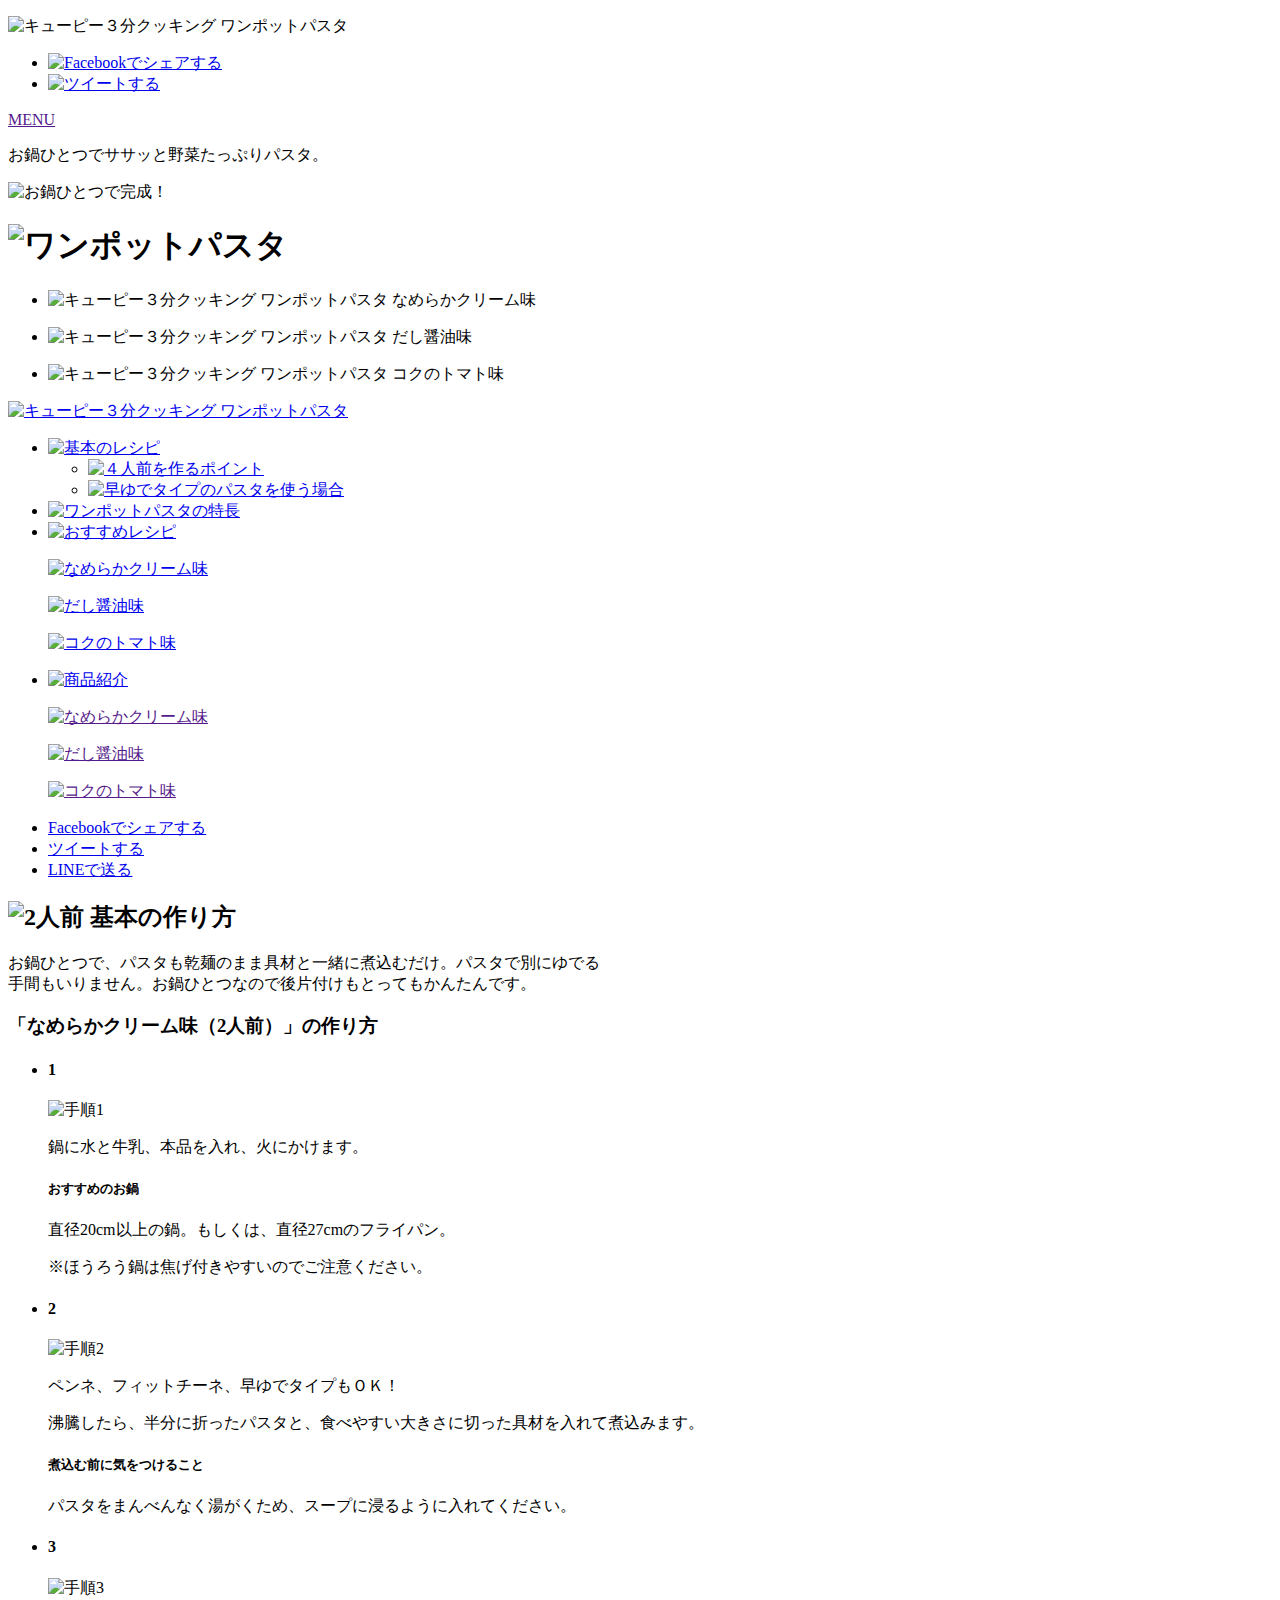
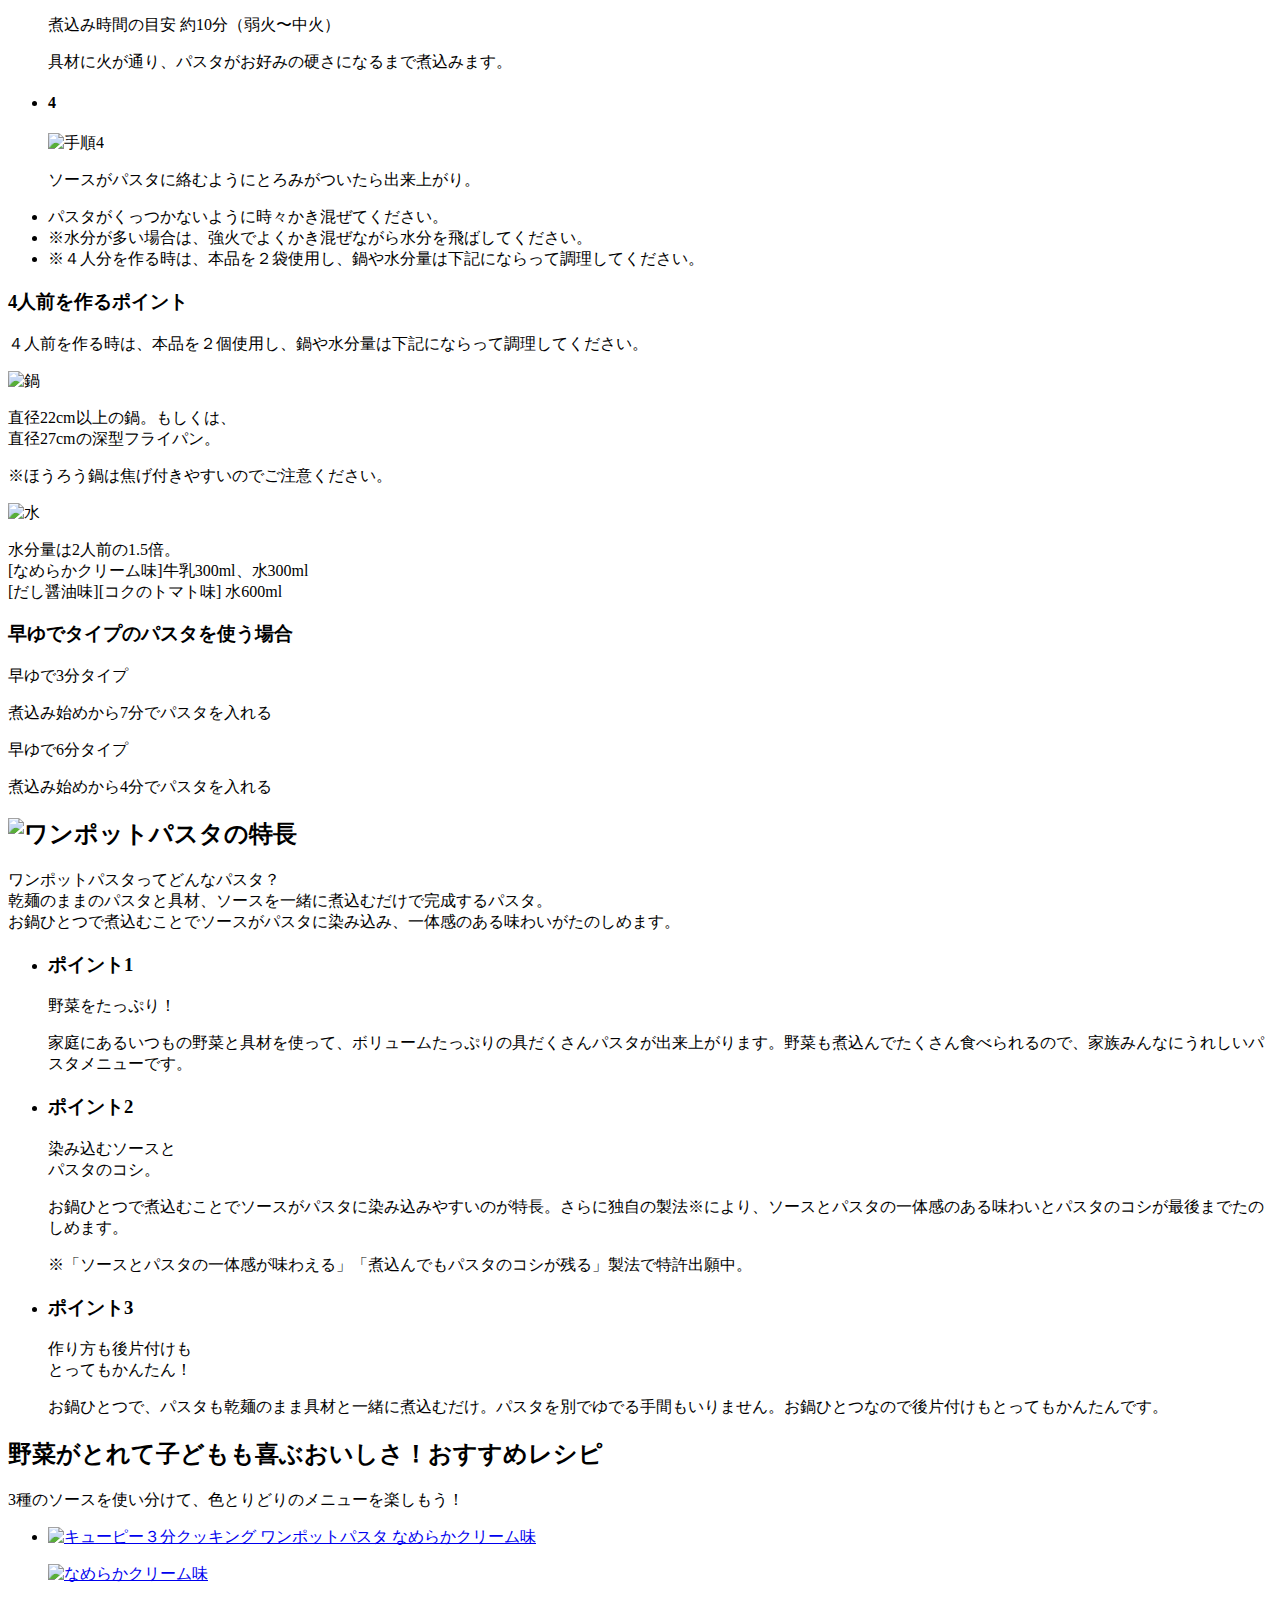
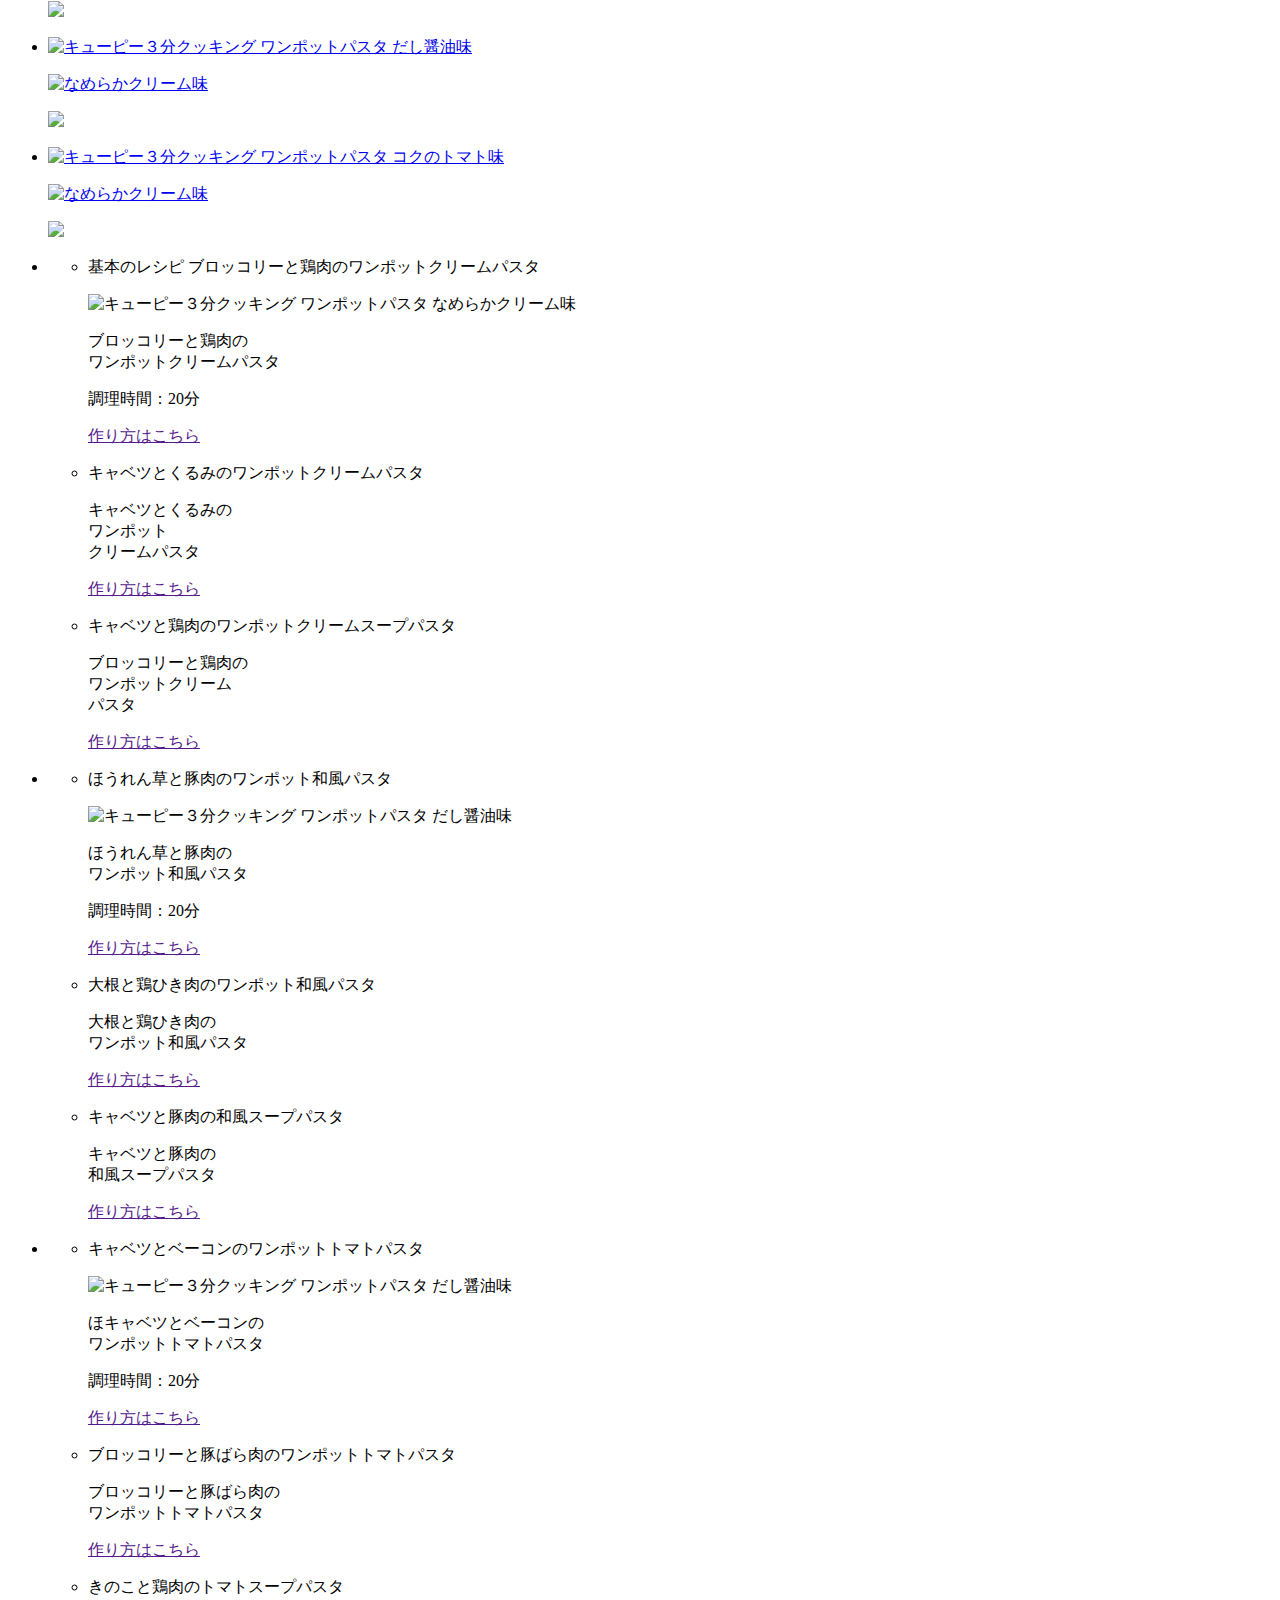
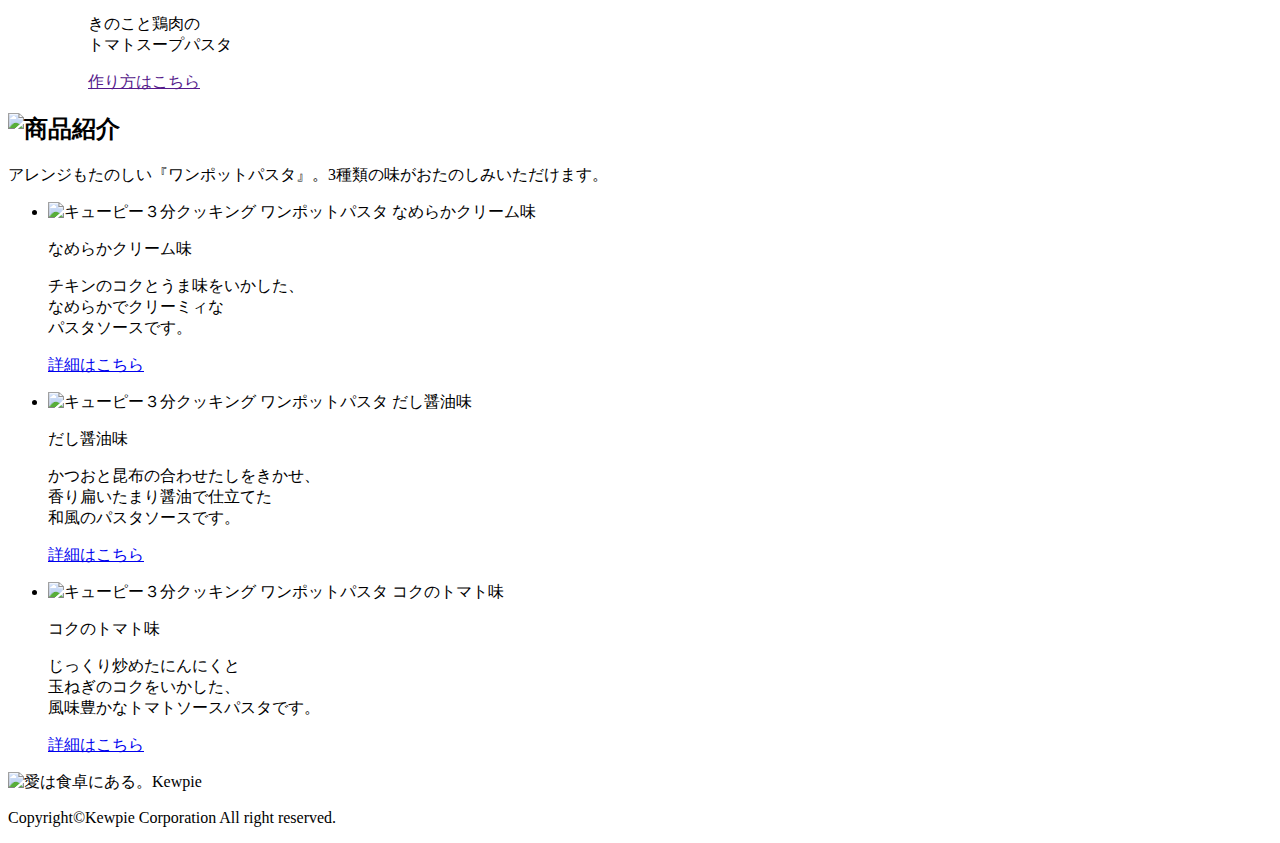
==== commit 6509fcc2: "[add] SP版 基本の作り方エリアのCSSを追加" ====
--- a/_src/index.html
+++ b/_src/index.html
@@ -53,66 +53,64 @@
             <div class="mv_bg_obj3"></div>
         </div>
     </section><!-- .mv_area -->
-    <div class="nav_area">
+    <nav>
         <div class="nav_contents">
             <p class="nav_logo"><a href="#"><img src="images/header_logo.png" alt="キューピー３分クッキング ワンポットパスタ" width="182"></a></p>
-            <nav>
-                <ul>
-                    <li class="nav_howto">
-                        <a class="nav_howto_ttl" href="#howto_section"><img src="images/nav_howto.png" alt="基本のレシピ" width="99"></a>
-                        <ul>
-                            <li class="nav_howto_four"><a href="#howto_four_section"><img src="images/nav_howto_four.png" alt="４人前を作るポイント" width="138"></a></li>
-                            <li class="nav_howto_fast"><a href="#howto_fast_section"><img src="images/nav_howto_fast.png" alt="早ゆでタイプのパスタを使う場合" width="219"></a></li>
-                        </ul>
-                    </li>
-                    <li class="nav_feature"><a href="#feature_section"><img src="images/nav_feature.png" alt="ワンポットパスタの特長" width="157"></a></li>
-                    <li class="nav_recipe">
-                        <a class="nav_recipe_ttl" href="#recipe_section"><img src="images/nav_recipe.png" alt="おすすめレシピ" width="98"></a>
-                        <div class="nav_recipe_contents">
-                            <p class="nav_recipe_cream"><a href="#recipe_menu_cream"><img src="images/nav_recipe_cream.png" alt="なめらかクリーム味" width="91"></a></p>
-                            <p class="nav_recipe_dashi"><a href="#recipe_menu_dashi"><img src="images/nav_recipe_dashi.png" alt="だし醤油味" width="91"></a></p>
-                            <p class="nav_recipe_tomato"><a href="#recipe_menu_tomato"><img src="images/nav_recipe_tomato.png" alt="コクのトマト味" width="91"></a></p>
-                        </div>
-                    </li>
-                    <li class="nav_intro">
-                        <a class="nav_intro_ttl" href="#intro_section"><img src="images/nav_intro.png" alt="商品紹介" width="69"></a>
-                        <div class="nav_intro_contents">
-                            <p class="nav_intro_cream"><a href=""><img src="images/nav_intro_cream.png" alt="なめらかクリーム味" width="63"></a></p>
-                            <p class="nav_intro_dashi"><a href=""><img src="images/nav_intro_dashi.png" alt="だし醤油味" width="60"></a></p>
-                            <p class="nav_intro_tomato"><a href=""><img src="images/nav_intro_tomato.png" alt="コクのトマト味" width="60"></a></p>
-                        </div>
-                    </li>
-                </ul>
-            </nav>
+            <ul class="nav_list">
+                <li class="nav_howto">
+                    <a class="nav_howto_ttl" href="#howto_section"><img src="images/nav_howto.png" alt="基本のレシピ" width="99"></a>
+                    <ul>
+                        <li class="nav_howto_four"><a href="#howto_four_section"><img src="images/nav_howto_four.png" alt="４人前を作るポイント" width="138"></a></li>
+                        <li class="nav_howto_fast"><a href="#howto_fast_section"><img src="images/nav_howto_fast.png" alt="早ゆでタイプのパスタを使う場合" width="219"></a></li>
+                    </ul>
+                </li>
+                <li class="nav_feature"><a href="#feature_section"><img src="images/nav_feature.png" alt="ワンポットパスタの特長" width="157"></a></li>
+                <li class="nav_recipe">
+                    <a class="nav_recipe_ttl" href="#recipe_section"><img src="images/nav_recipe.png" alt="おすすめレシピ" width="98"></a>
+                    <div class="nav_recipe_contents">
+                        <p class="nav_recipe_cream"><a href="#recipe_menu_cream"><img src="images/nav_recipe_cream.png" alt="なめらかクリーム味" width="91"></a></p>
+                        <p class="nav_recipe_dashi"><a href="#recipe_menu_dashi"><img src="images/nav_recipe_dashi.png" alt="だし醤油味" width="91"></a></p>
+                        <p class="nav_recipe_tomato"><a href="#recipe_menu_tomato"><img src="images/nav_recipe_tomato.png" alt="コクのトマト味" width="91"></a></p>
+                    </div>
+                </li>
+                <li class="nav_intro">
+                    <a class="nav_intro_ttl" href="#intro_section"><img src="images/nav_intro.png" alt="商品紹介" width="69"></a>
+                    <div class="nav_intro_contents">
+                        <p class="nav_intro_cream"><a href=""><img src="images/nav_intro_cream.png" alt="なめらかクリーム味" width="63"></a></p>
+                        <p class="nav_intro_dashi"><a href=""><img src="images/nav_intro_dashi.png" alt="だし醤油味" width="60"></a></p>
+                        <p class="nav_intro_tomato"><a href=""><img src="images/nav_intro_tomato.png" alt="コクのトマト味" width="60"></a></p>
+                    </div>
+                </li>
+            </ul>
             <ul class="nav_sns">
                 <li class="nav_sns_fb"><a class="js-fb" href="https://www.facebook.com/sharer/sharer.php?u=https%3a%2f%2fwww%2epinterest%2ejp%2fpinpon0521%2f" target="_blank">Facebookでシェアする</a></li>
                 <li class="nav_sns_tw"><a class="js-tw" href="https://twitter.com/share?url=https%3a%2f%2fwww%2epinterest%2ejp%2fpinpon0521%2f&text=%e3%81%b4%e3%83%bc%e3%81%95%e3%82%93%e3%81%ae%e3%83%94%e3%83%b3%e3%82%bf%e3%83%ac%e3%82%b9%e3%83%88&hashtags=さつまいも" target="_blank">ツイートする</a></li>
                 <li class="nav_sns_line"><a class="js-line" href="http://line.me/R/msg/text/?https%3a%2f%2fwww%2epinterest%2ejp%2fpinpon0521%2f" target="_blank">LINEで送る</a></li>
             </ul>
         </div>
-    </div><!-- .nav_area -->
+    </nav><!-- .nav_area -->
     <section class="howto_area" id="howto_section">
         <div class="howto_contents">
             <h2 class="howto_ttl"><img src="images/howto_ttl.png" alt="2人前 基本の作り方" width="337"></h2>
-            <p class="howto_lead">お鍋ひとつで、パスタも乾麺のまま具材と一緒に煮込むだけ。パスタで別にゆでる<br>手間もいりません。お鍋ひとつなので後片付けもとってもかんたんです。</p>
+            <p class="howto_lead">お鍋ひとつで、パスタも乾麺のまま具材と一緒に煮込むだけ。パスタで別にゆでる<br class="pc_only">手間もいりません。お鍋ひとつなので後片付けもとってもかんたんです。</p>
             <h3 class="howto_sub_ttl">「なめらかクリーム味（2人前）」の作り方</h3>
             <ul class="howto_steps">
                 <li>
-                    <h4 class="howto_num1"><img src="images/howto_num1.png" alt="1" width="7"></h4>
+                    <h4 class="howto_num1">1</h4>
                     <div class="howto_inner">
-                        <p class="howto_photo"><img src="images/howto_photo1.png" alt="手順1"></p>
+                        <p class="howto_photo howto_photo1"><img src="images/howto_photo1.png" alt="手順1" width="177"></p>
                         <p class="howto_desc1">鍋に水と牛乳、本品を入れ、火にかけます。</p>
                         <div class="howto_point">
                             <h5 class="howto_point_ttl">おすすめのお鍋</h5>
-                            <p class="howto_point_desc">直径20cm以上の鍋。もしくは、直径27cmのフライパン。 </p>
+                            <p class="howto_point_desc howto_point_desc1">直径20cm以上の鍋。もしくは、直径27cmのフライパン。 </p>
                             <p class="howto_point_notes">※ほうろう鍋は焦げ付きやすいのでご注意ください。</p>
                         </div>
                     </div>
                 </li>
                 <li>
-                    <h4 class="howto_num2"><img src="images/howto_num2.png" alt="2" width="10"></h4>
+                    <h4 class="howto_num2">2</h4>
                     <div class="howto_inner">
-                        <p class="howto_photo"><img src="images/howto_photo2.png" alt="手順2"></p>
+                        <p class="howto_photo howto_photo2"><img src="images/howto_photo2.png" alt="手順2" width="177"></p>
                         <p class="howto_notice2">ペンネ、フィットチーネ、早ゆでタイプもＯＫ！</p>
                         <p class="howto_desc2">沸騰したら、半分に折ったパスタと、食べやすい大きさに切った具材を入れて煮込みます。</p>
                         <div class="howto_point">
@@ -122,36 +120,36 @@
                     </div>
                 </li>
                 <li>
-                    <h4 class="howto_num3"><img src="images/howto_num3.png" alt="3" width="10"></h4>
+                    <h4 class="howto_num3">3</h4>
                     <div class="howto_inner">
-                        <p class="howto_photo"><img src="images/howto_photo3.png" alt="手順3"></p>
+                        <p class="howto_photo"><img src="images/howto_photo3.png" alt="手順3" width="177"></p>
                         <p class="howto_notice3">煮込み時間の目安 約10分（弱火〜中火）</p>
-                        <p class="howto_desc">具材に火が通り、パスタがお好みの硬さになるまで煮込みます。</p>
-                    </div>
-                </li>
-                <li>
-                    <h4 class="howto_num3"><img src="images/howto_num4.png" alt="4" width="12"></h4>
+                        <p class="howto_desc3">具材に火が通り、パスタがお好みの硬さになるまで煮込みます。</p>
+                    </div>
+                </li>
+                <li>
+                    <h4 class="howto_num4">4</h4>
                     <div class="howto_inner">
-                        <p class="howto_photo"><img src="images/howto_photo4.png" alt="手順4"></p>
-                        <p class="howto_desc">ソースがパスタに絡むようにとろみがついたら出来上がり。</p>
-                    </div>
-                </li>
-            </ul>
-            <p class="howto_attention">
-                パスタがくっつかないように時々かき混ぜてください。 <br>
-                ※水分が多い場合は、強火でよくかき混ぜながら水分を飛ばしてください。<br>
-                ※４人分を作る時は、本品を２袋使用し、鍋や水分量は下記にならって調理してください。<br>
-            </p>
+                        <p class="howto_photo"><img src="images/howto_photo4.png" alt="手順4" width="177"></p>
+                        <p class="howto_desc4">ソースがパスタに絡むようにとろみがついたら出来上がり。</p>
+                    </div>
+                </li>
+            </ul>
+            <ul class="howto_attention hanging_indent">
+                <li>パスタがくっつかないように時々かき混ぜてください。</li>
+                <li>※水分が多い場合は、強火でよくかき混ぜながら水分を飛ばしてください。</li>
+                <li>※４人分を作る時は、本品を２袋使用し、鍋や水分量は下記にならって調理してください。</li>
+            </ul>
             <div class="howto_point_wrap">
                 <div class="howto_four" id="howto_four_section">
                     <h3 class="point_sub_ttl_four">4人前を作るポイント</h3>
                     <p class="howto_four_desc">４人前を作る時は、本品を２個使用し、鍋や水分量は下記にならって調理してください。</p>
-                    <div class="howto_four_pot">
+                    <div class="howto_four_pot howto_four_inner">
                         <p class="pot_icon"><img src="images/howto_four_pot.png" alt="鍋" width="55"></p>
-                        <p class="howto_point_desc_pot">直径22cm以上の鍋。もしくは、直径27cmの深型フライパン。</p>
+                        <p class="howto_point_desc_pot">直径22cm以上の鍋。もしくは、<br class="sp_only">直径27cmの深型フライパン。</p>
                         <p class="pot_notice">※ほうろう鍋は焦げ付きやすいのでご注意ください。</p>
                     </div>
-                    <div class="howto_four_water">
+                    <div class="howto_four_water howto_four_inner">
                         <p class="water_icon"><img src="images/howto_four_water.png" alt="水" width="32"></p>
                         <p class="howto_point_desc_water">水分量は2人前の1.5倍。<br>[なめらかクリーム味]牛乳300ml、水300ml<br>[だし醤油味][コクのトマト味] 水600ml</p>
                     </div>
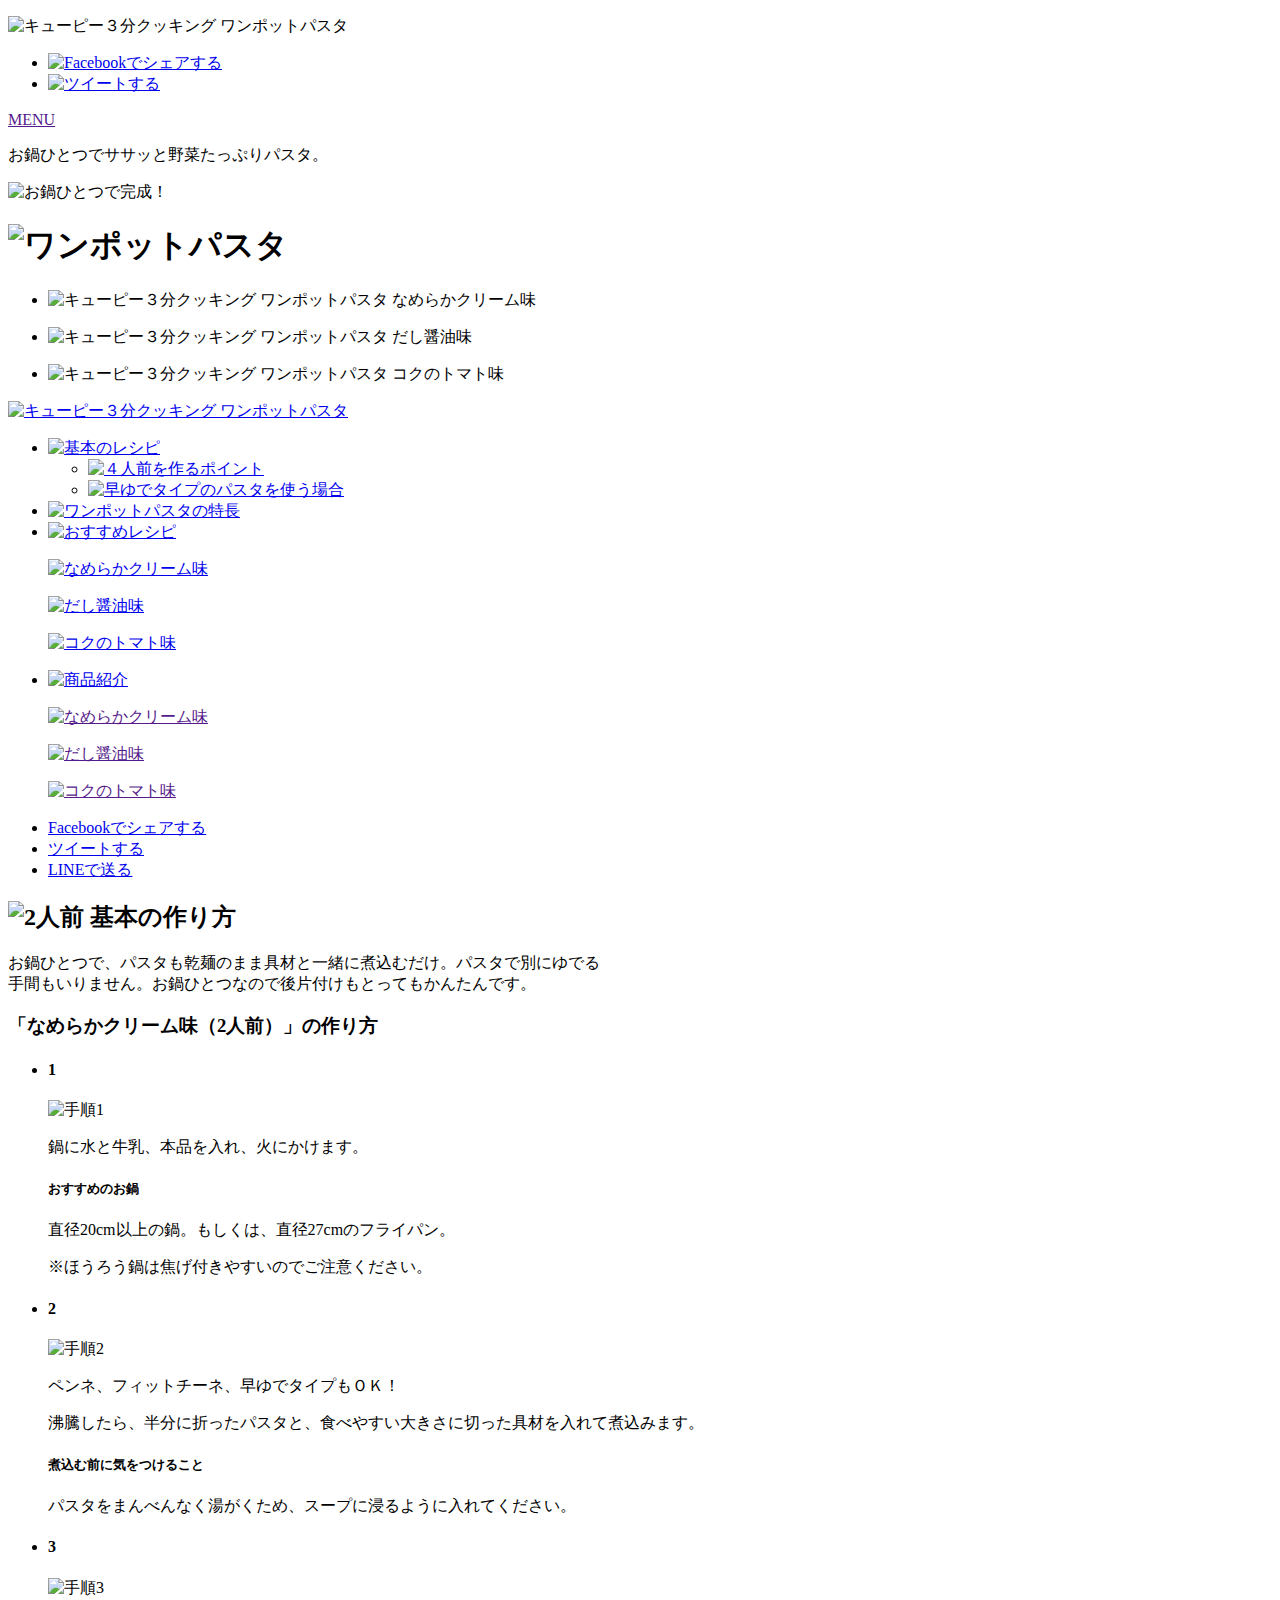
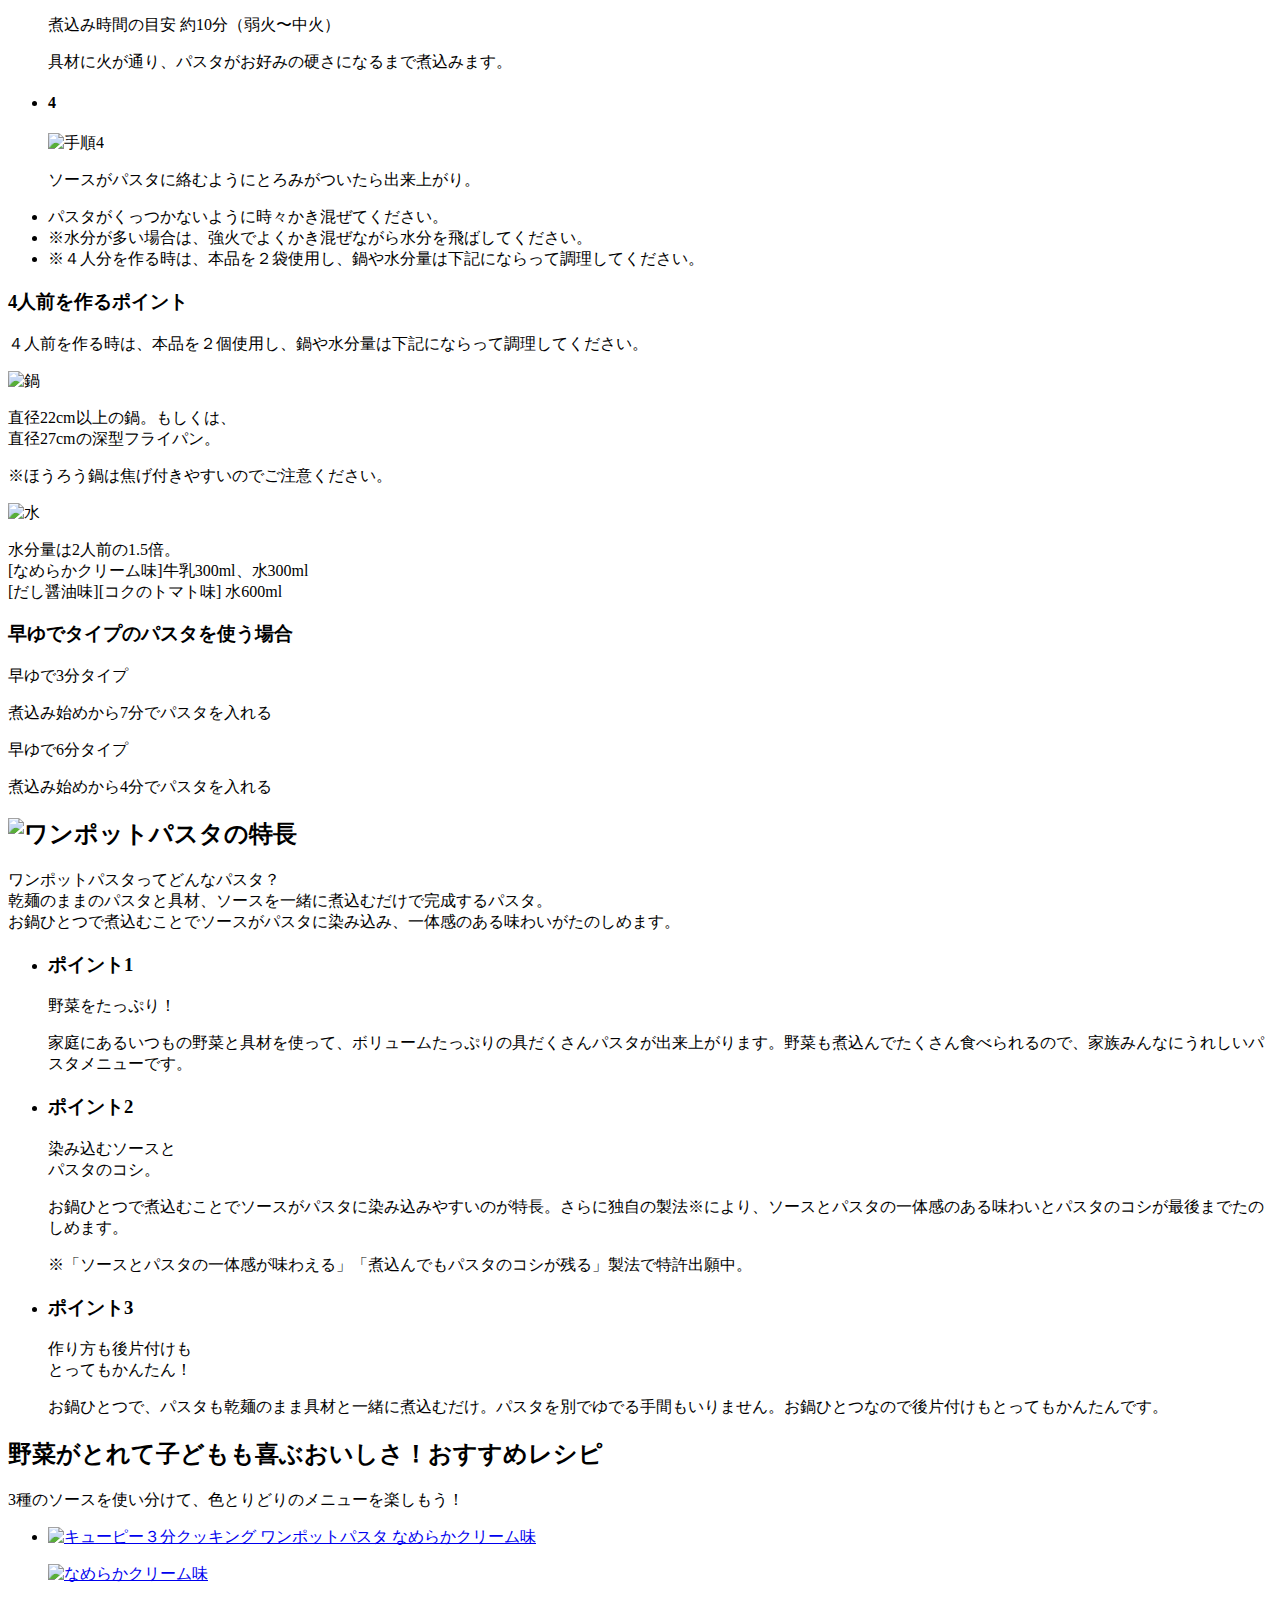
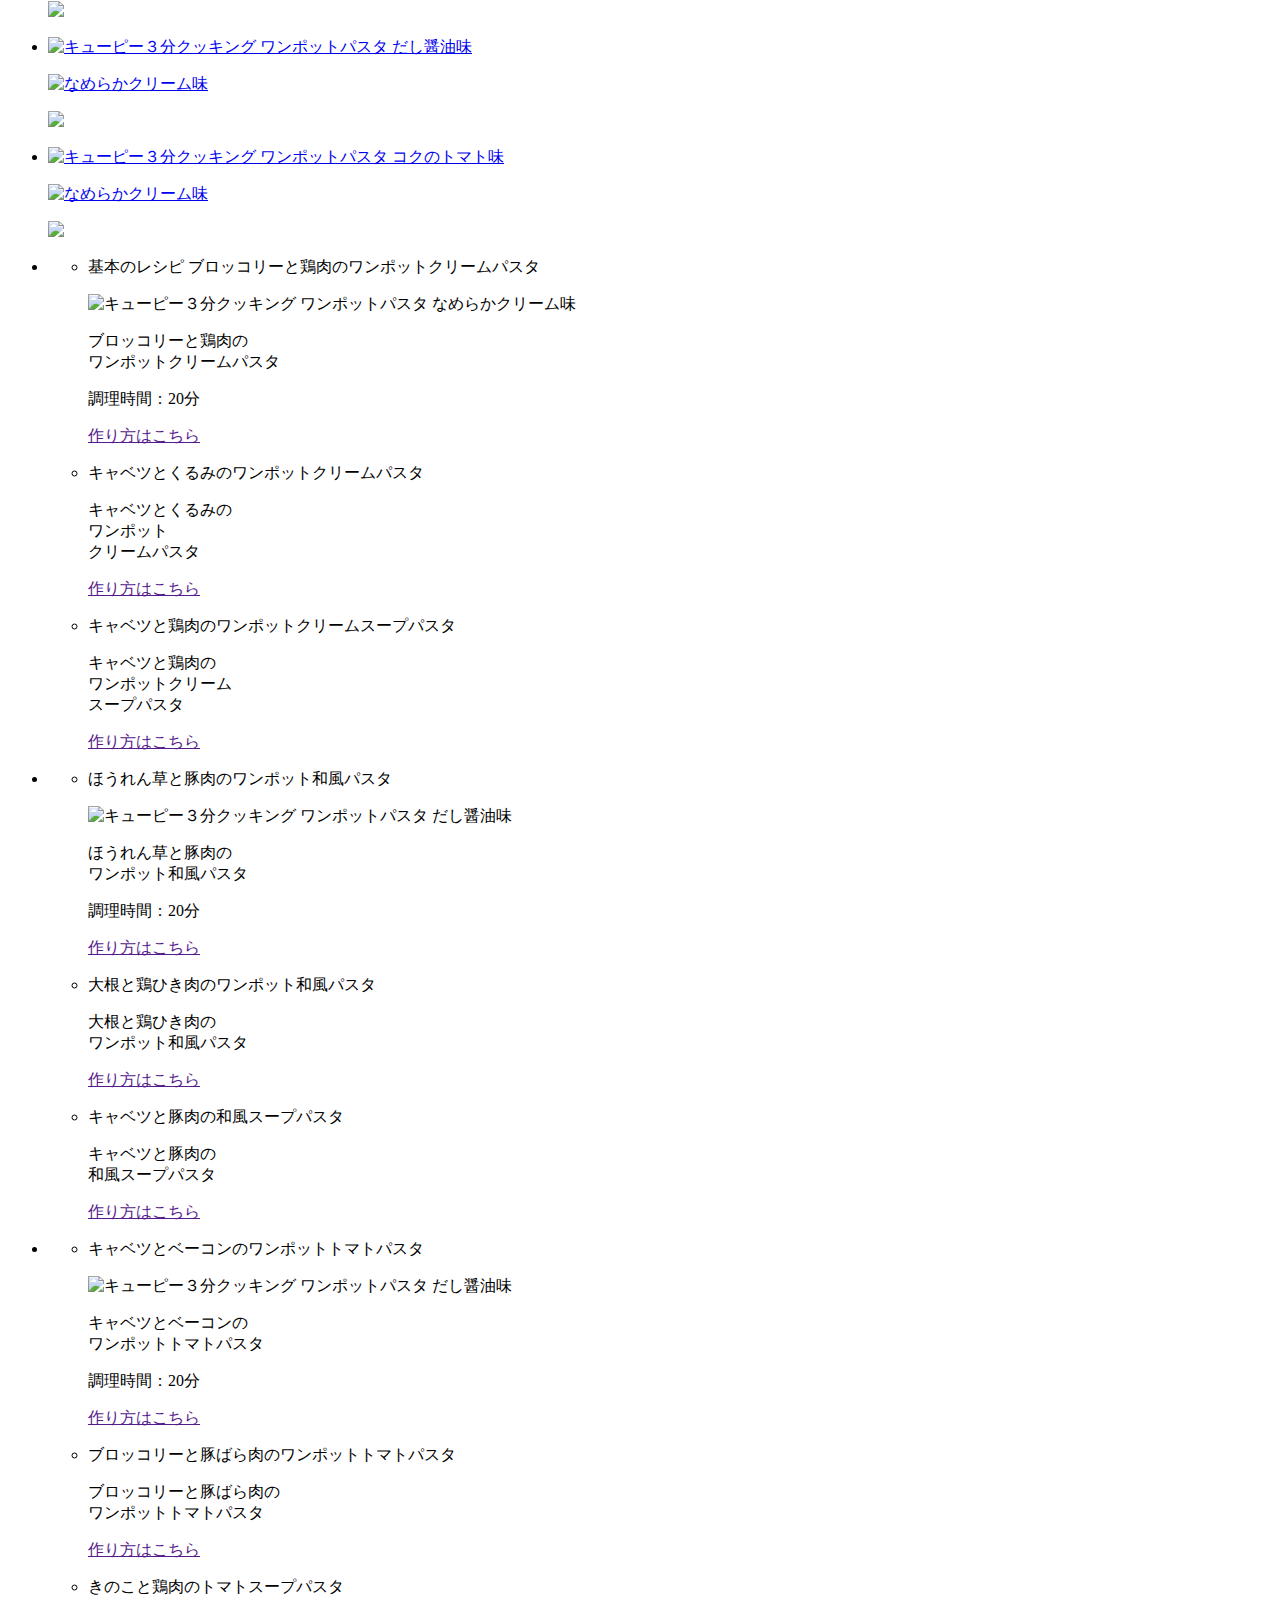
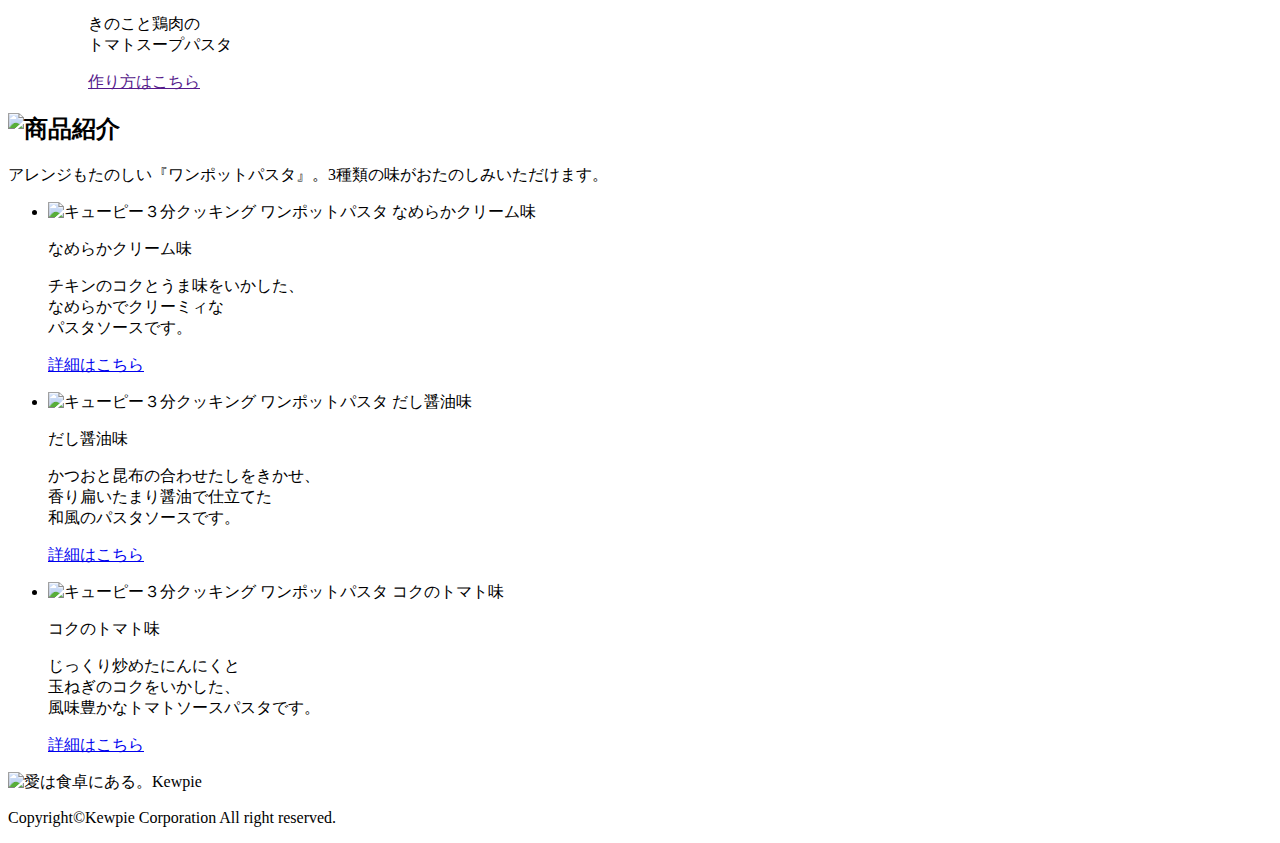
==== commit fbea1caf: "[add] SP版 レシピエリアのCSSを追加" ====
--- a/_src/index.html
+++ b/_src/index.html
@@ -176,7 +176,7 @@
     <section class="feature_area" id="feature_section">
         <div class="feature_contents">
             <h2 class="feature_ttl"><img src="images/feature_ttl.png" alt="ワンポットパスタの特長" width="546"></h2>
-            <p class="feature_lead">ワンポットパスタってどんなパスタ？<br>乾麺のままのパスタと具材、ソースを一緒に煮込むだけで完成するパスタ。<br>お鍋ひとつで煮込むことでソースがパスタに染み込み、一体感のある味わいがたのしめます。</p>
+            <p class="feature_lead">ワンポットパスタってどんなパスタ？<br>乾麺のままのパスタと具材、ソースを一緒に煮込むだけで完成するパスタ。<br class="pc_only">お鍋ひとつで煮込むことでソースがパスタに染み込み、一体感のある味わいがたのしめます。</p>
             <ul class="feature_list">
                 <li>
                     <h3 class="feature_num1">ポイント1</h3>
@@ -217,21 +217,21 @@
                 <li class="recipe_cream">
                     <a href="#recipe_menu_cream">
                         <p class="recipe_pkg_img"><img src="images/pkg_cream.png" alt="キューピー３分クッキング ワンポットパスタ なめらかクリーム味" width="148"></p>
-                        <p class="recipe_pkg_ttl"><img src="images/recipe_pkg_ttl_cream.png" alt="なめらかクリーム味" width="158"></p>
+                        <p class="recipe_pkg_ttl pkg_ttl_cream"><img src="images/recipe_pkg_ttl_cream.png" alt="なめらかクリーム味" width="158"></p>
                         <p class="recipe_pkg_arrow"><img src="images/recipe_pkg_arrow_cream.png" width="40"></p>
                     </a>
                 </li>
                 <li class="recipe_dashi">
                     <a href="#recipe_menu_dashi">
                         <p class="recipe_pkg_img"><img src="images/pkg_dashi.png" alt="キューピー３分クッキング ワンポットパスタ だし醤油味" width="148"></p>
-                        <p class="recipe_pkg_ttl"><img src="images/recipe_pkg_ttl_dashi.png" alt="なめらかクリーム味" width="100"></p>
+                        <p class="recipe_pkg_ttl pkg_ttl_dashi"><img src="images/recipe_pkg_ttl_dashi.png" alt="なめらかクリーム味" width="100"></p>
                         <p class="recipe_pkg_arrow"><img src="images/recipe_pkg_arrow_dashi.png" width="40"></p>
                     </a>
                 </li>
                 <li class="recipe_tomato">
                     <a href="#recipe_menu_tomato">
                         <p class="recipe_pkg_img"><img src="images/pkg_tomato.png" alt="キューピー３分クッキング ワンポットパスタ コクのトマト味" width="148"></p>
-                        <p class="recipe_pkg_ttl"><img src="images/recipe_pkg_ttl_tomato.png" alt="なめらかクリーム味" width="125"></p>
+                        <p class="recipe_pkg_ttl pkg_ttl_tomato"><img src="images/recipe_pkg_ttl_tomato.png" alt="なめらかクリーム味" width="125"></p>
                         <p class="recipe_pkg_arrow"><img src="images/recipe_pkg_arrow_tomato.png" width="40"></p>
                     </a>
                 </li>
@@ -250,12 +250,12 @@
                         </li>
                         <li>
                             <p class="recipe_sub_img recipe_cream_walnut">キャベツとくるみのワンポットクリームパスタ</p>
-                            <p class="recipe_sub_ttl_cream">キャベツとくるみの<br>ワンポット<br>クリームパスタ</p>
+                            <p class="recipe_sub_ttl_cream">キャベツとくるみの<br>ワンポット<br class="pc_only">クリームパスタ</p>
                             <p class="recipe_sub_btn_cream"><a href="">作り方はこちら</a></p>
                         </li>
                         <li>
                             <p class="recipe_sub_img recipe_cream_soup">キャベツと鶏肉のワンポットクリームスープパスタ</p>
-                            <p class="recipe_sub_ttl_cream">ブロッコリーと鶏肉の<br>ワンポットクリーム<br>パスタ</p>
+                            <p class="recipe_sub_ttl_cream">キャベツと鶏肉の<br class="pc_only">ワンポットクリーム<br class="pc_only">スープパスタ</p>
                             <p class="recipe_sub_btn_cream"><a href="">作り方はこちら</a></p>
                         </li>
                     </ul>
@@ -289,7 +289,7 @@
                             <p class="recipe_main_img_tomato">キャベツとベーコンのワンポットトマトパスタ</p>
                             <div class="recipe_wrap">
                                 <p class="recipe_main_pkg"><img src="images/pkg_tomato.png" alt="キューピー３分クッキング ワンポットパスタ だし醤油味" width="134"></p>
-                                <p class="recipe_main_ttl">ほキャベツとベーコンの<br>ワンポットトマトパスタ</p>
+                                <p class="recipe_main_ttl">キャベツとベーコンの<br>ワンポットトマトパスタ</p>
                                 <p class="recipe_main_time">調理時間：20分</p>
                             </div>
                             <p class="recipe_main_btn_tomato"><a href="">作り方はこちら</a></p>
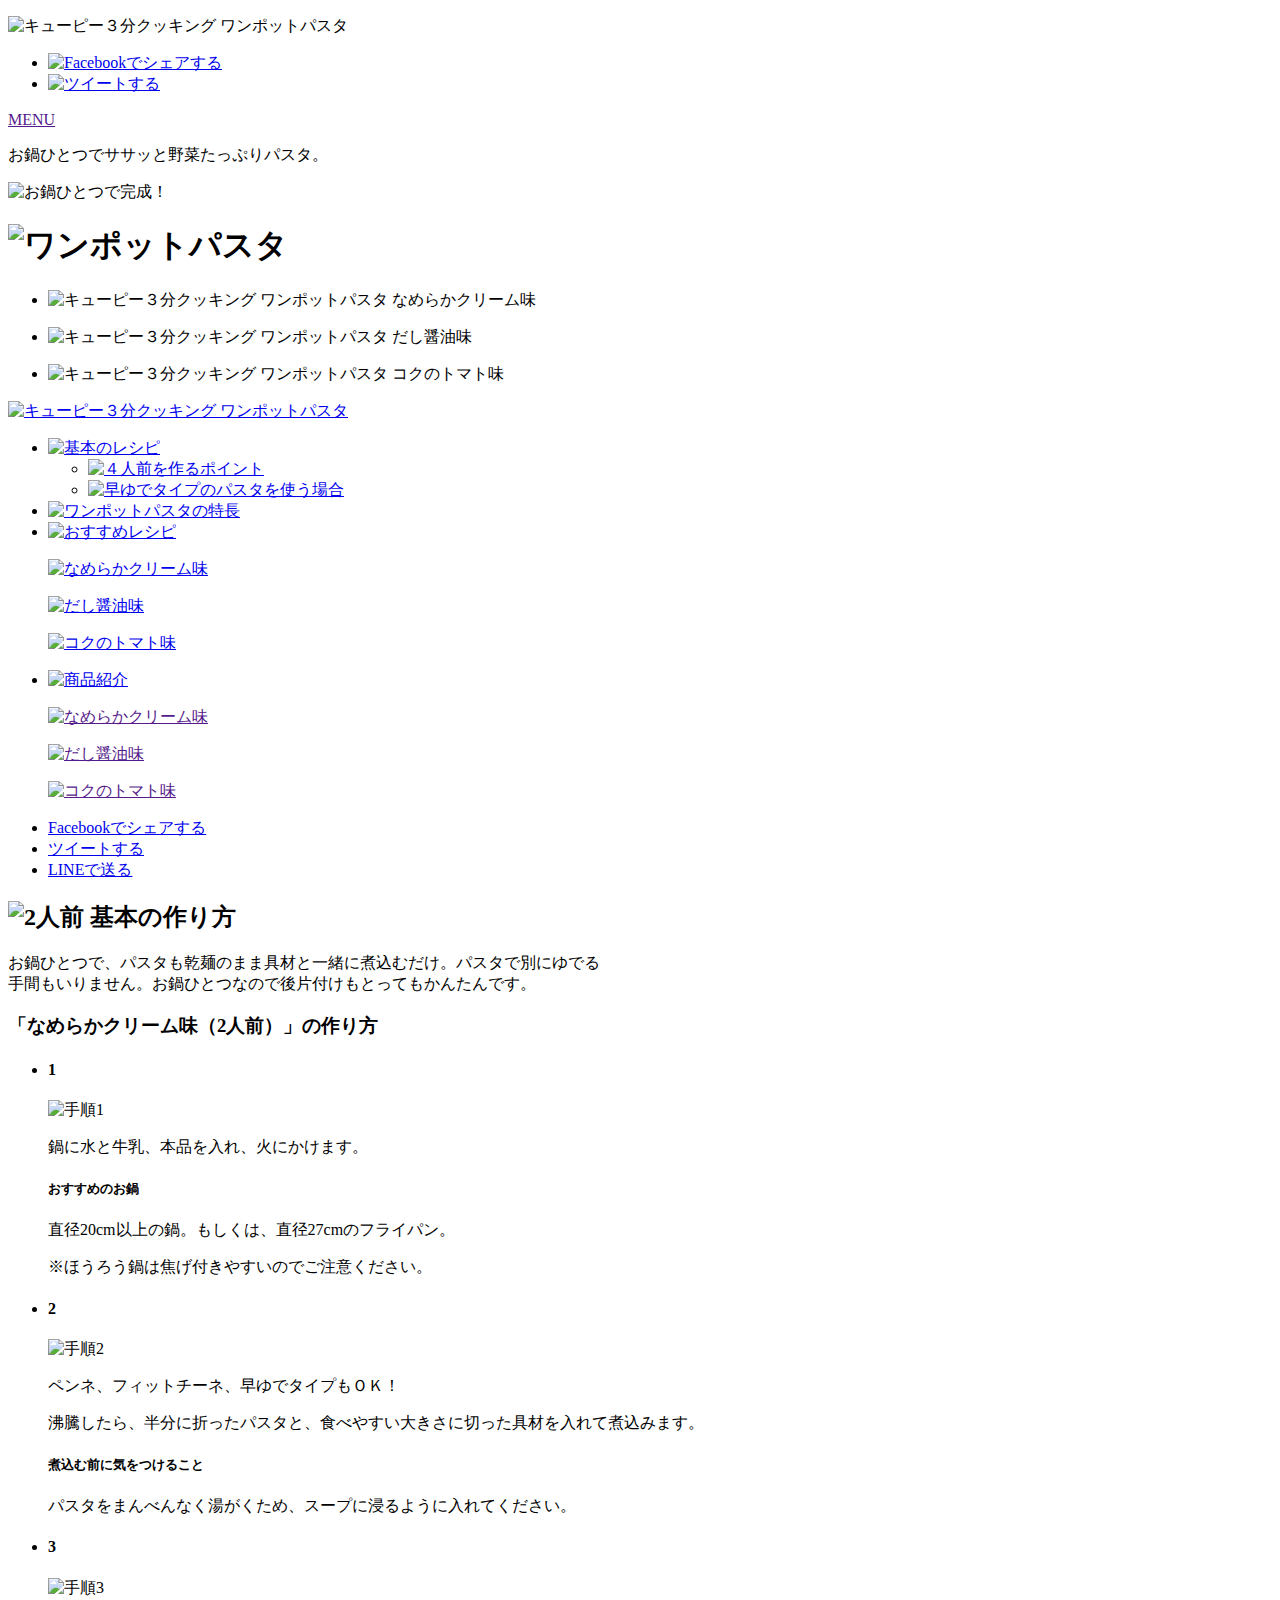
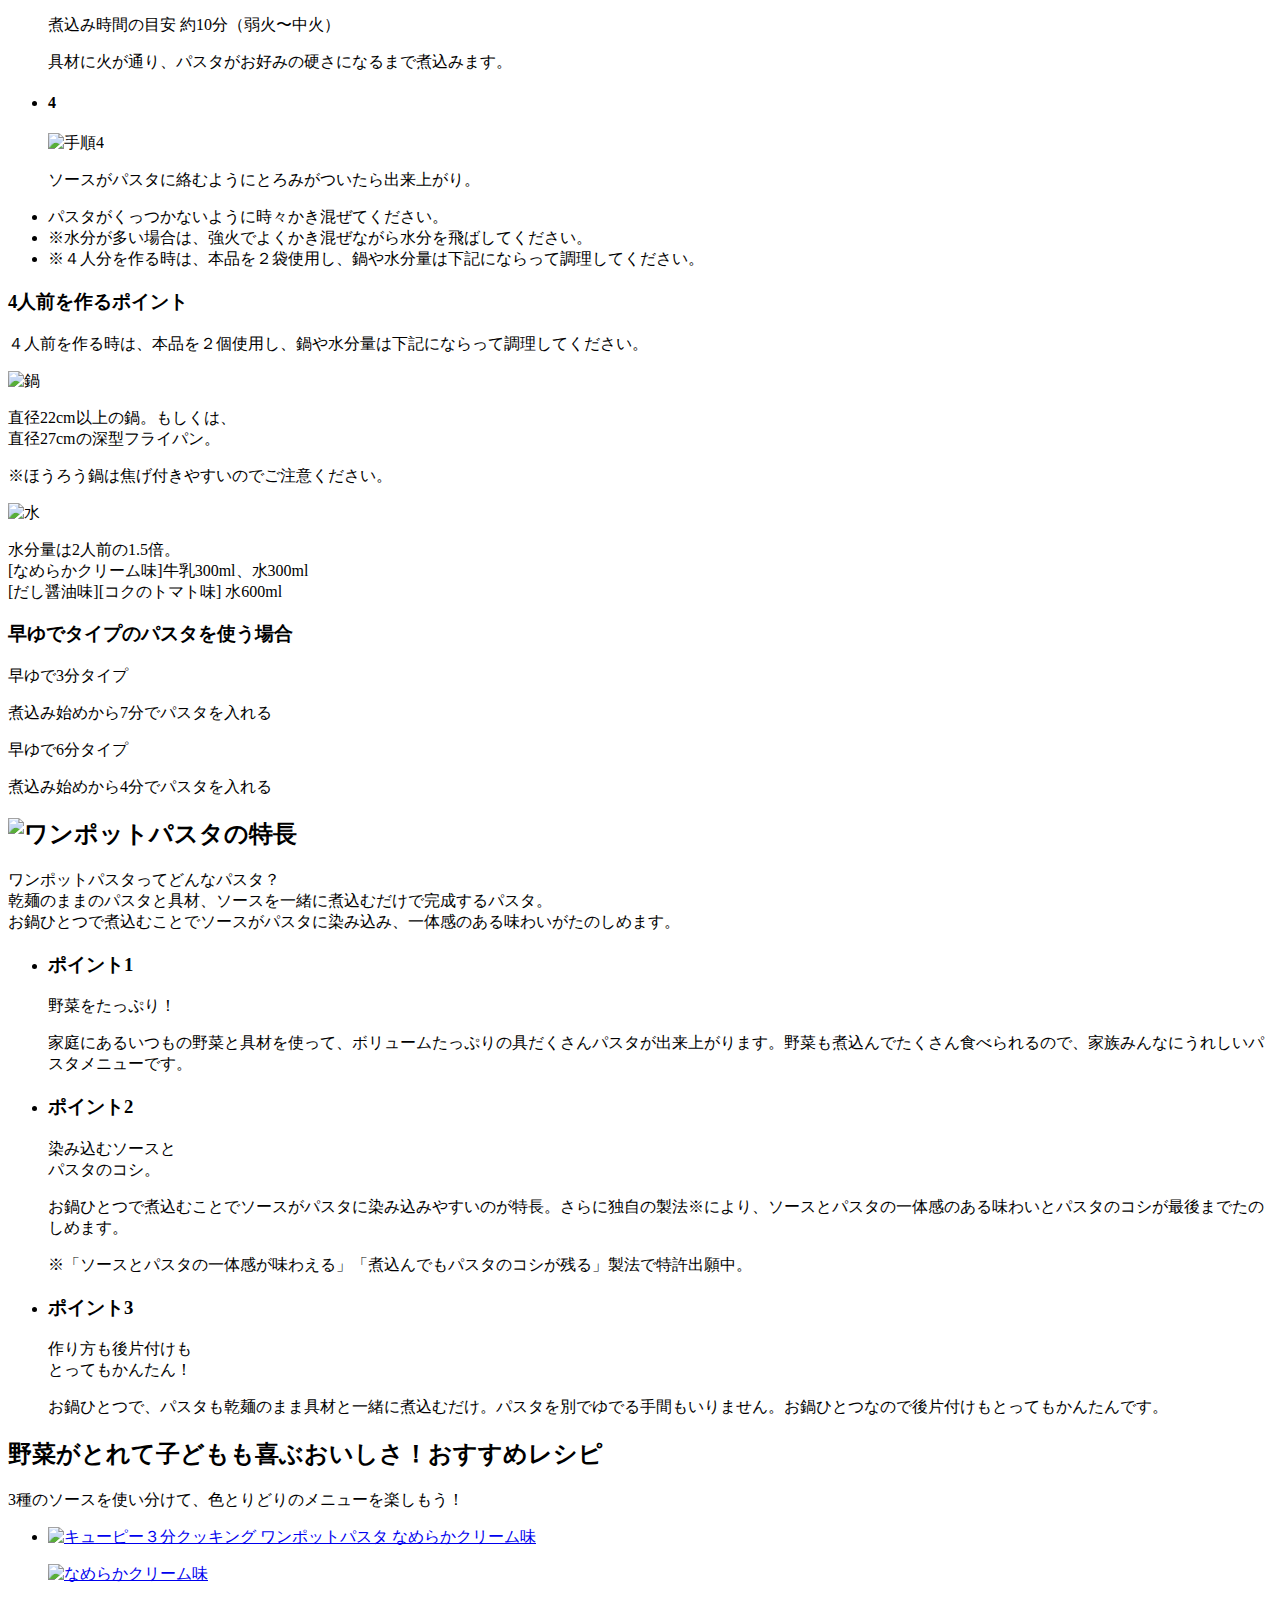
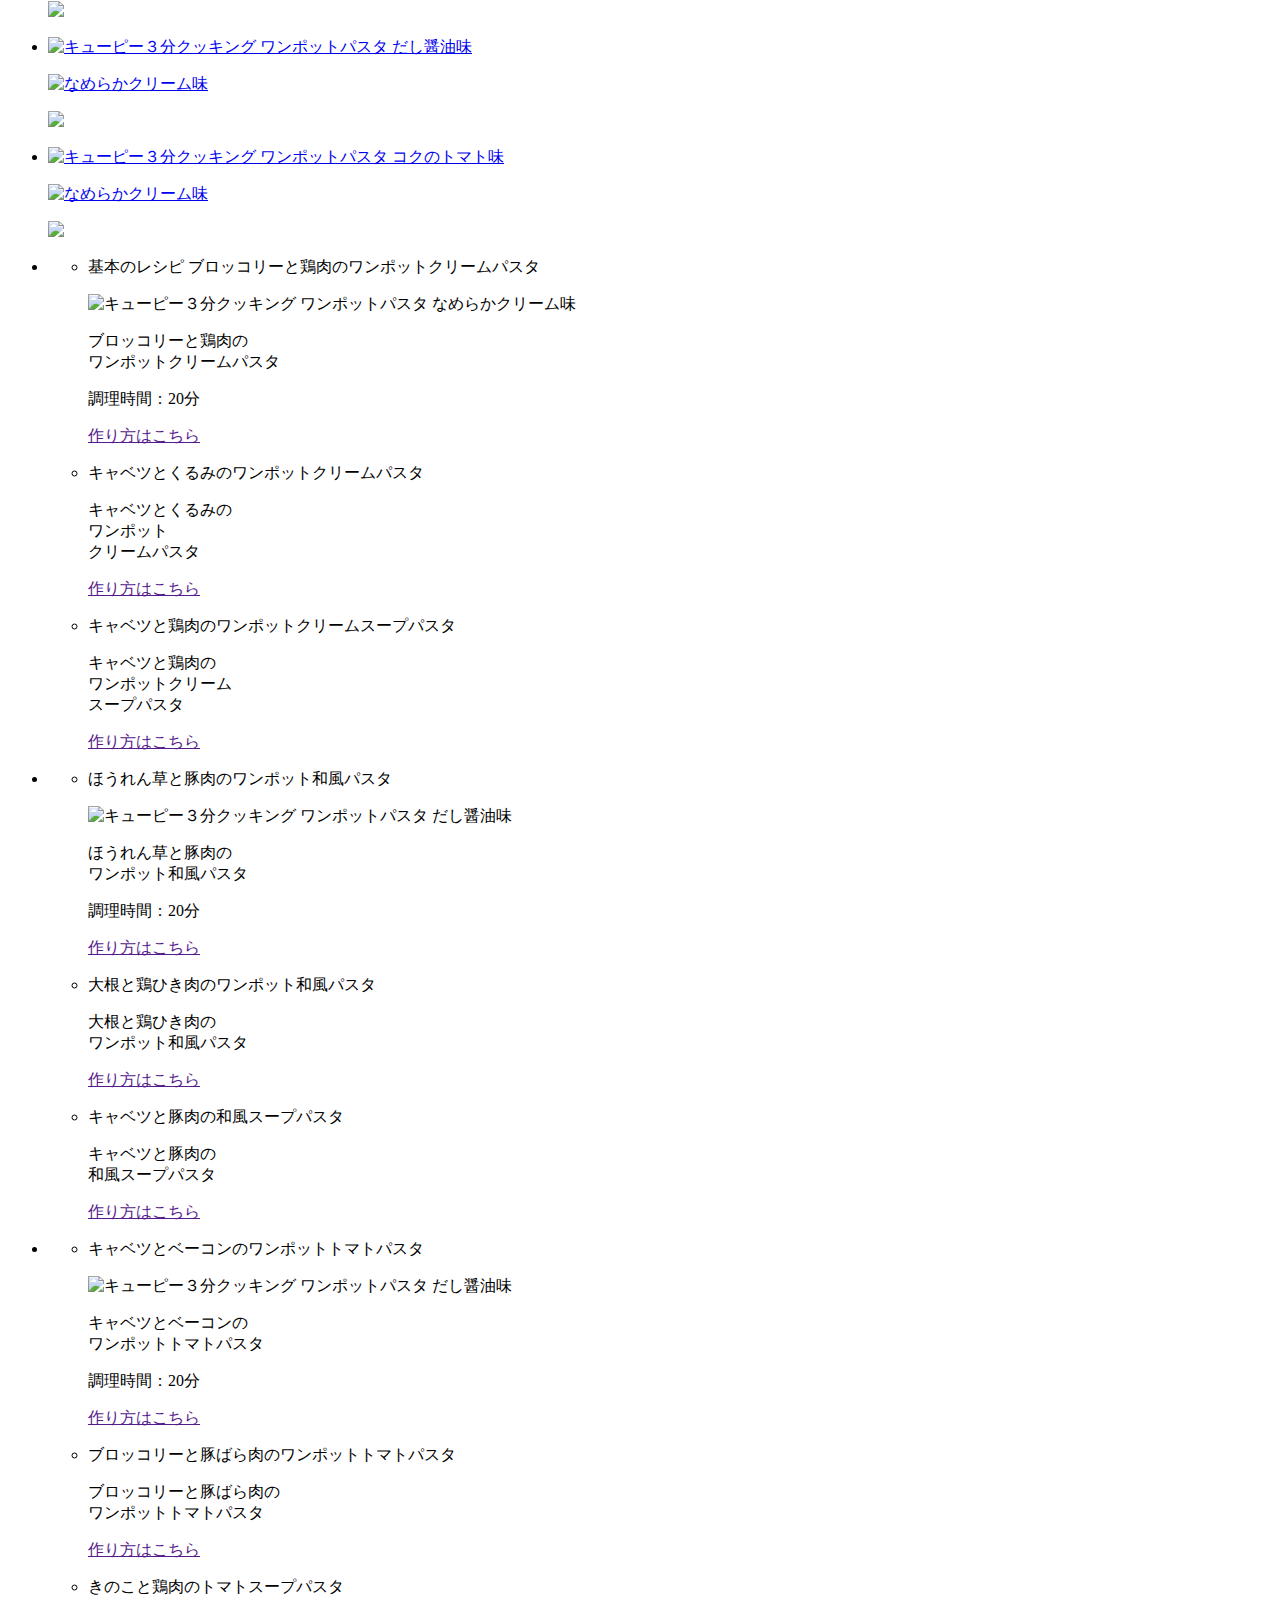
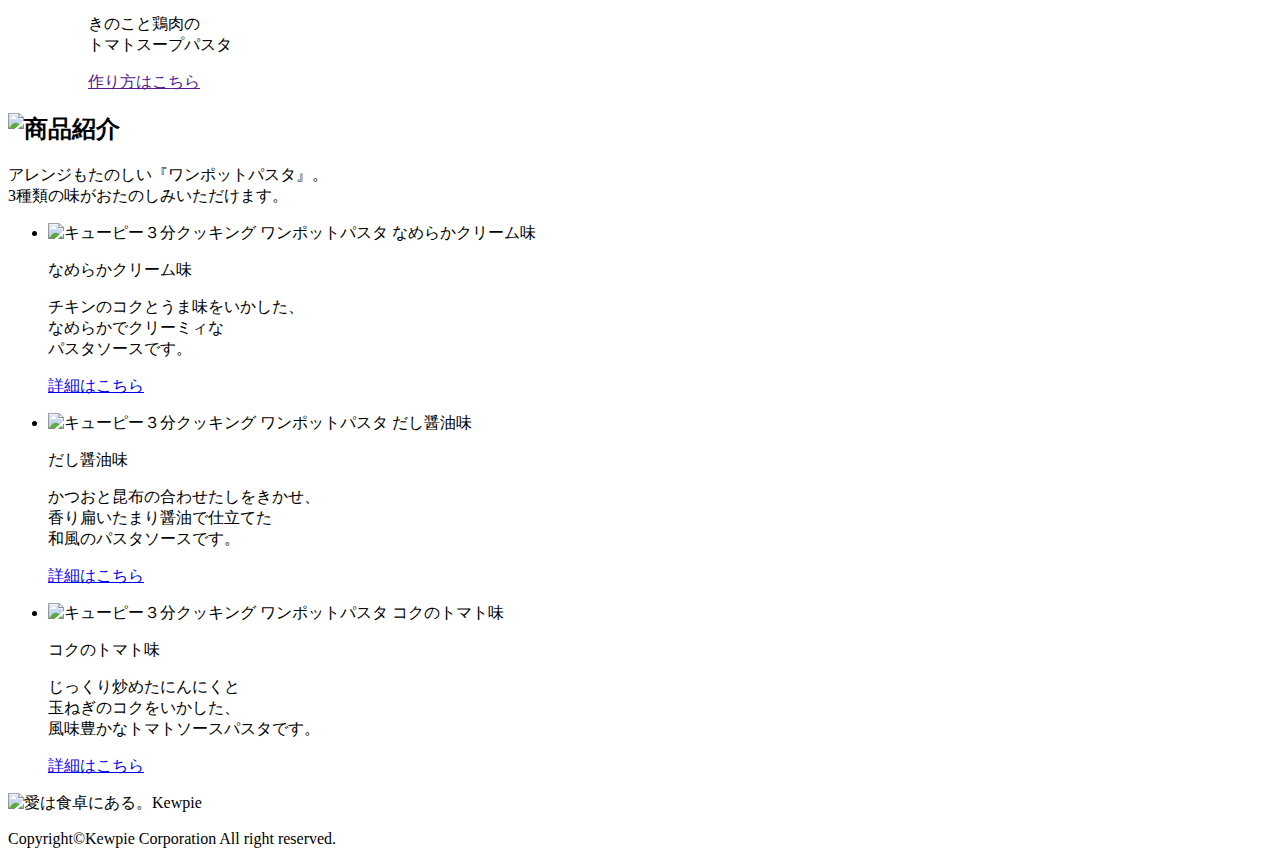
==== commit 5d7dd819: "[add] SP版 商品紹介エリアのCSSを追加" ====
--- a/_src/index.html
+++ b/_src/index.html
@@ -312,12 +312,12 @@
     <section class="intro_area" id="intro_section">
         <div class="intro_contents">
             <h2 class="intro_ttl"><img src="images/intro_ttl.png" alt="商品紹介" width="246"></h2>
-            <p class="intro_lead">アレンジもたのしい『ワンポットパスタ』。3種類の味がおたのしみいただけます。</p>
+            <p class="intro_lead">アレンジもたのしい『ワンポットパスタ』。<br class="sp_only">3種類の味がおたのしみいただけます。</p>
             <ul class="intro_product">
                 <li id="intro_pkg_cream">
                     <p class="intro_product_pkg"><img src="images/pkg_cream.png" alt="キューピー３分クッキング ワンポットパスタ なめらかクリーム味" width="200"></p>
                     <p class="intro_product_name">なめらかクリーム味</p>
-                    <p class="intro_product_desc">チキンのコクとうま味をいかした、<br>なめらかでクリーミィな<br>パスタソースです。</p>
+                    <p class="intro_product_desc">チキンのコクとうま味をいかした、<br>なめらかでクリーミィな<br class="pc_only">パスタソースです。</p>
                     <p class="intro_product_btn_cream"><a href="https://jp.pinterest.com/pinpon0521/" target="_blank">詳細はこちら</a></p>
                 </li>
                 <li id="intro_pkg_dashi">
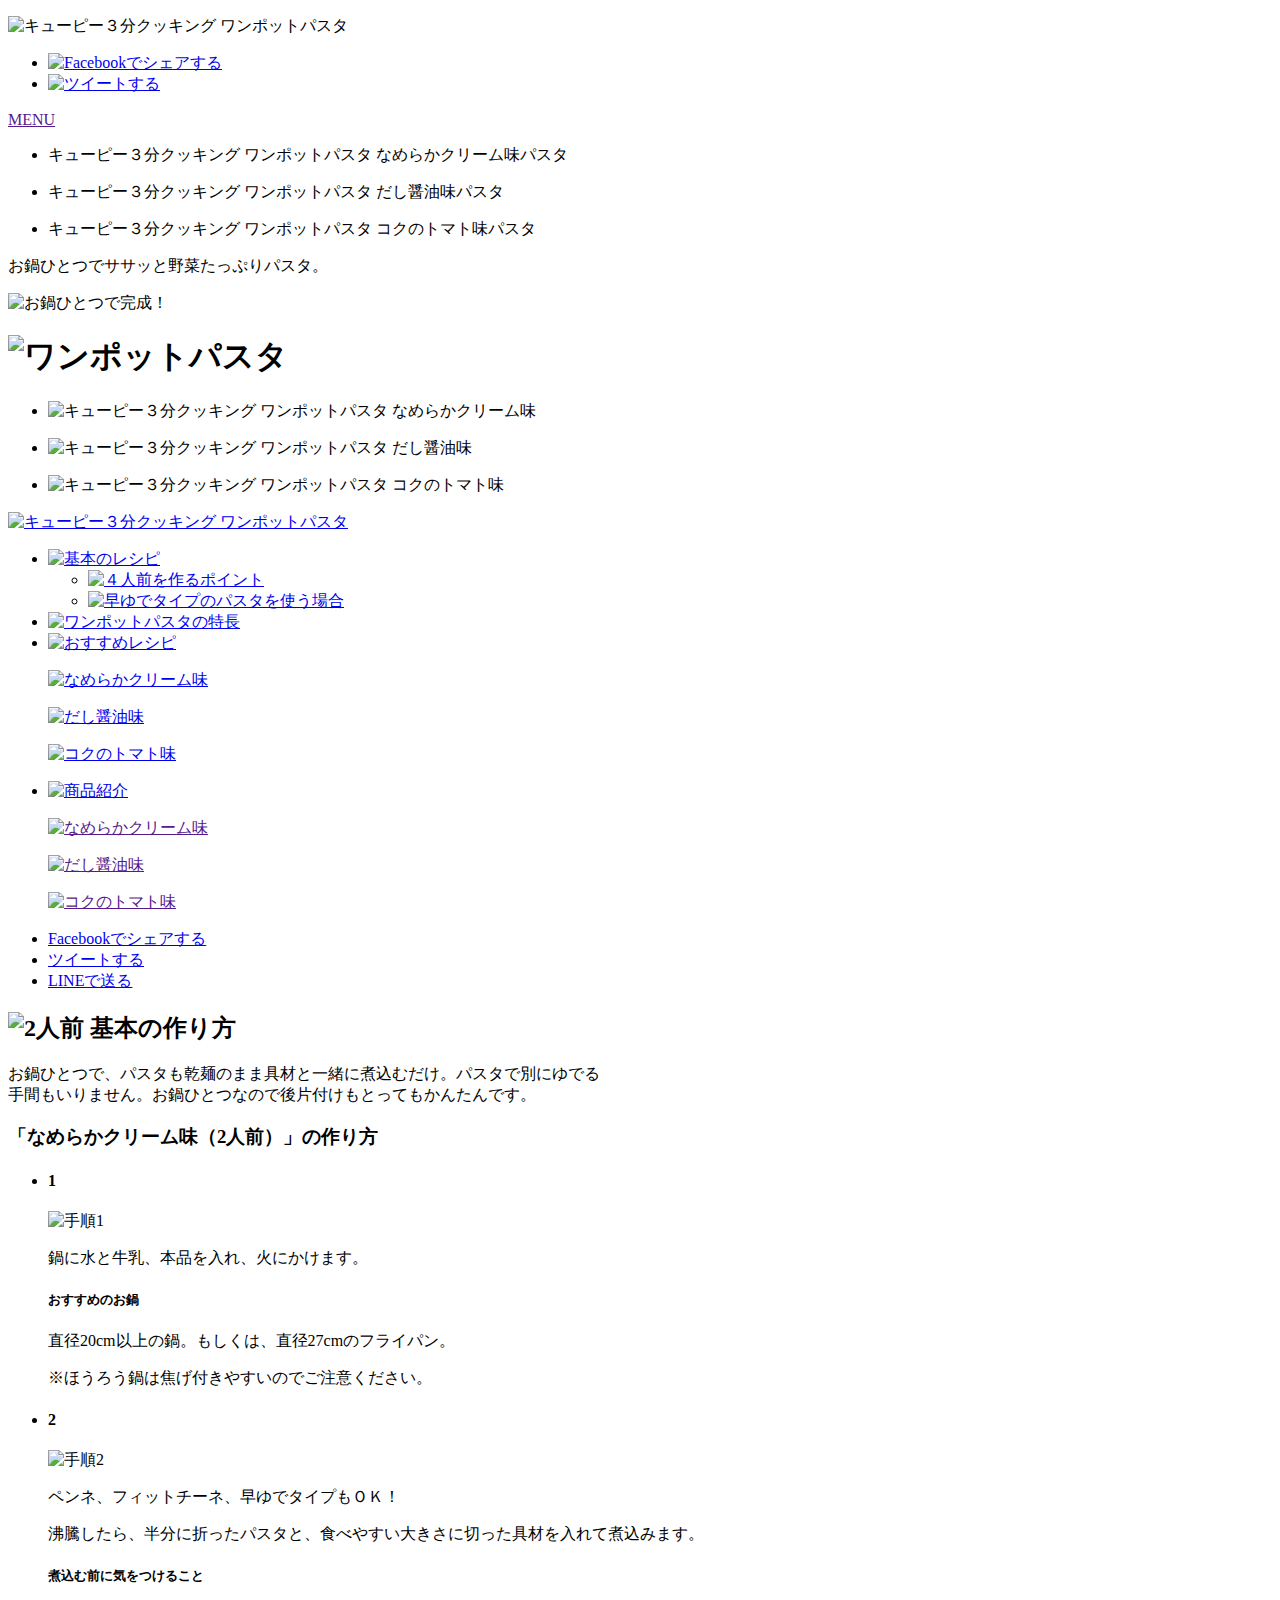
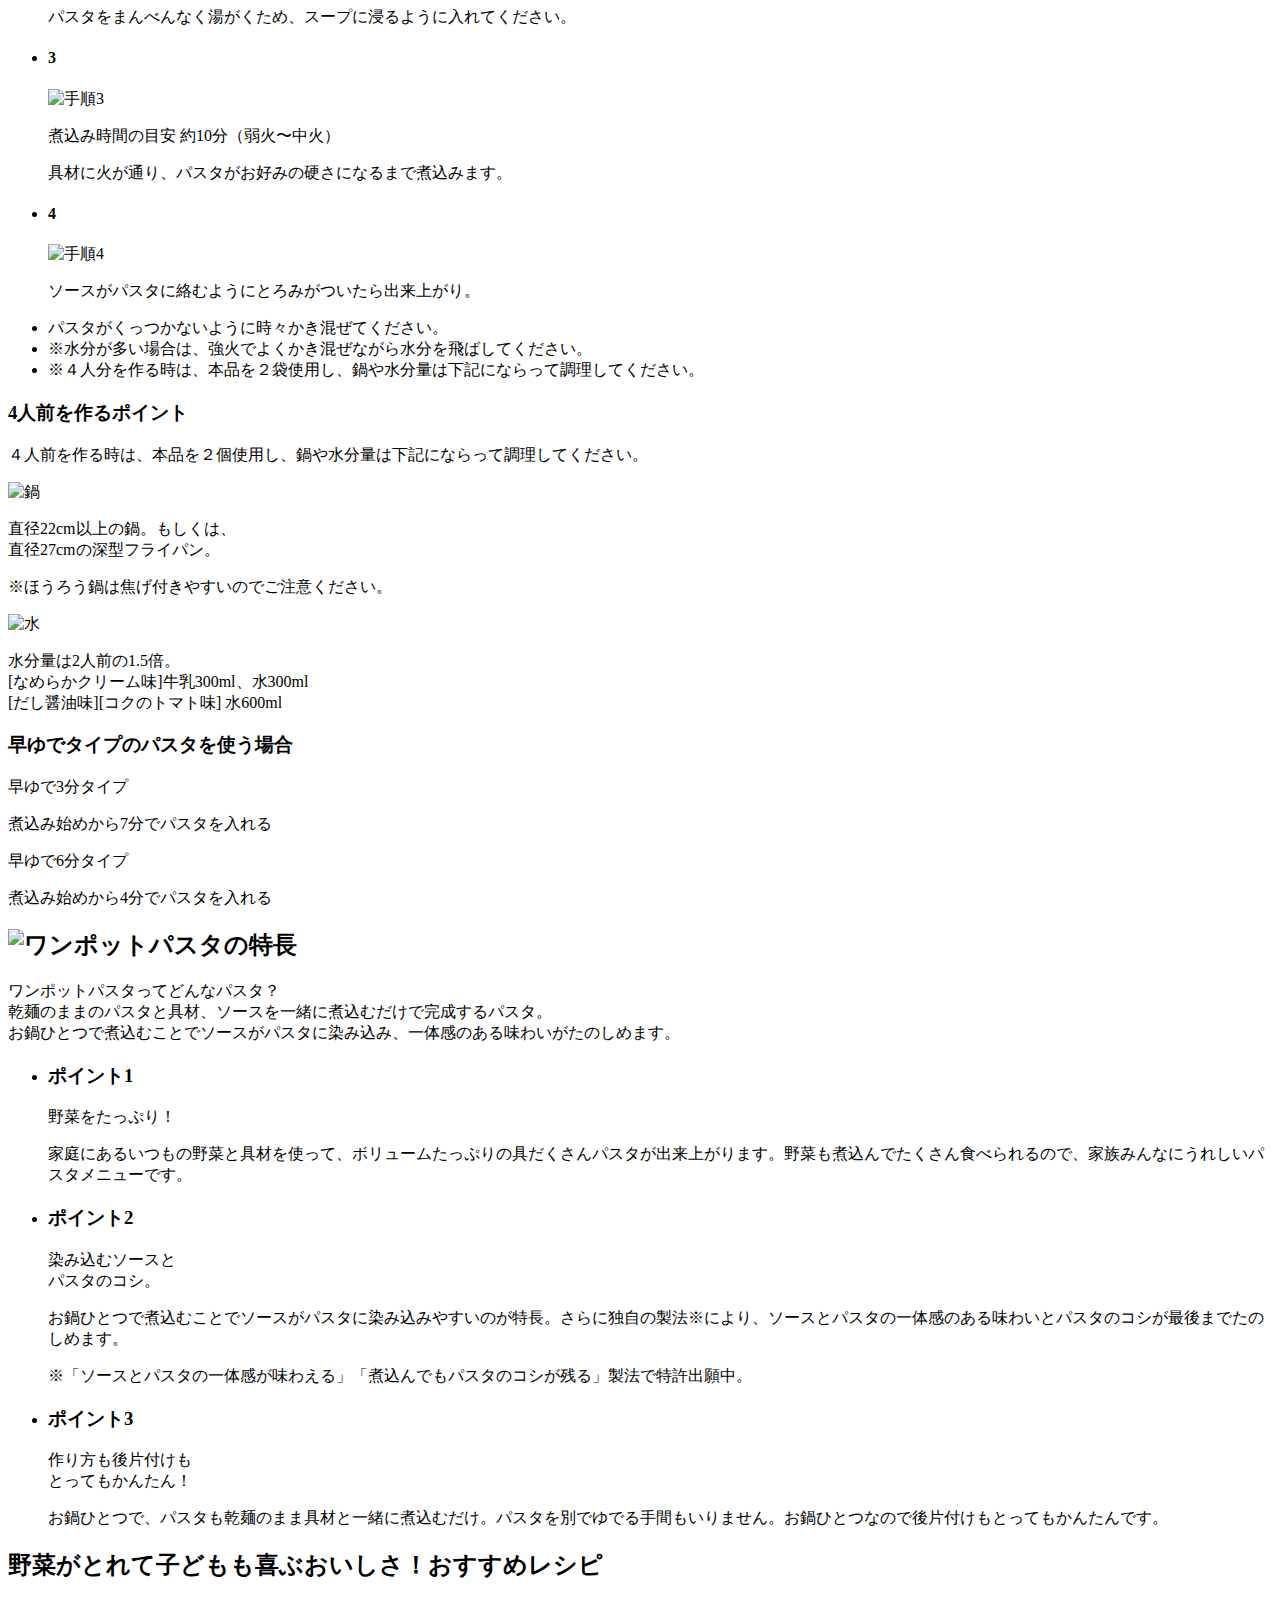
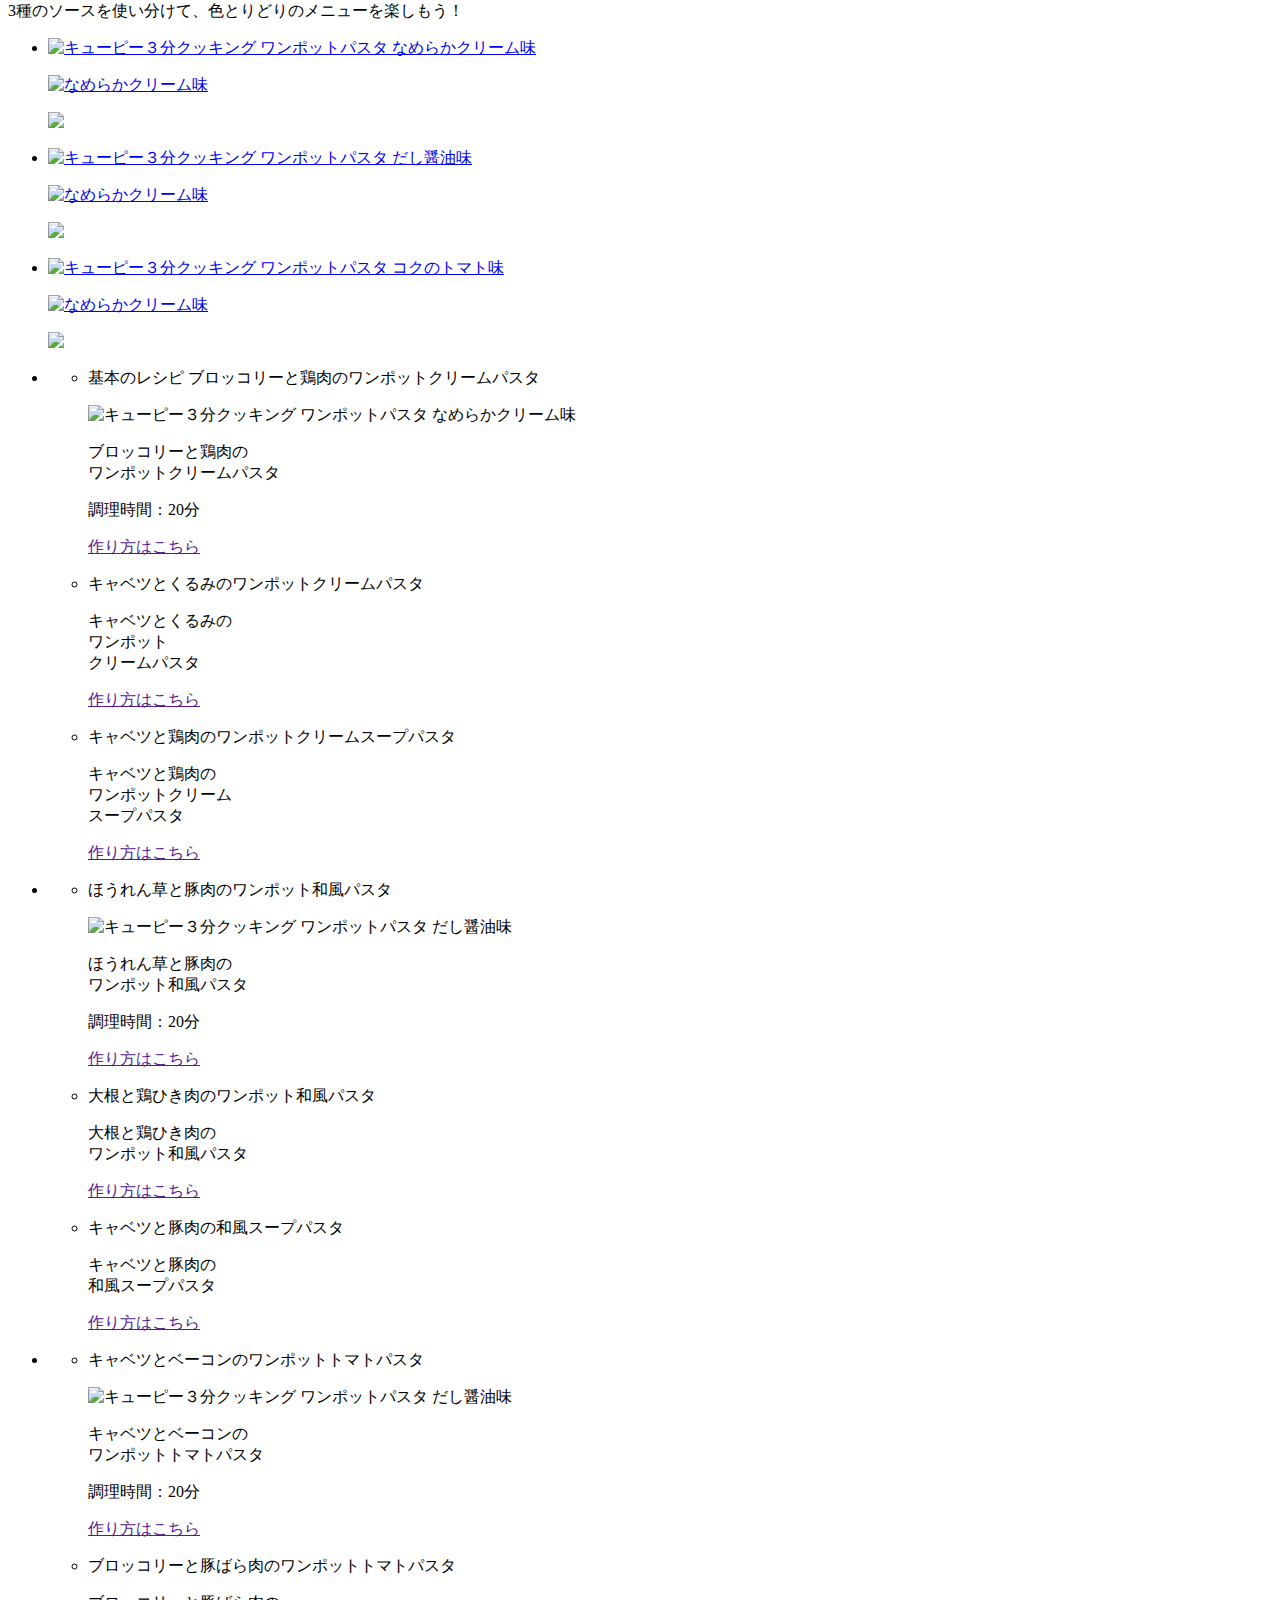
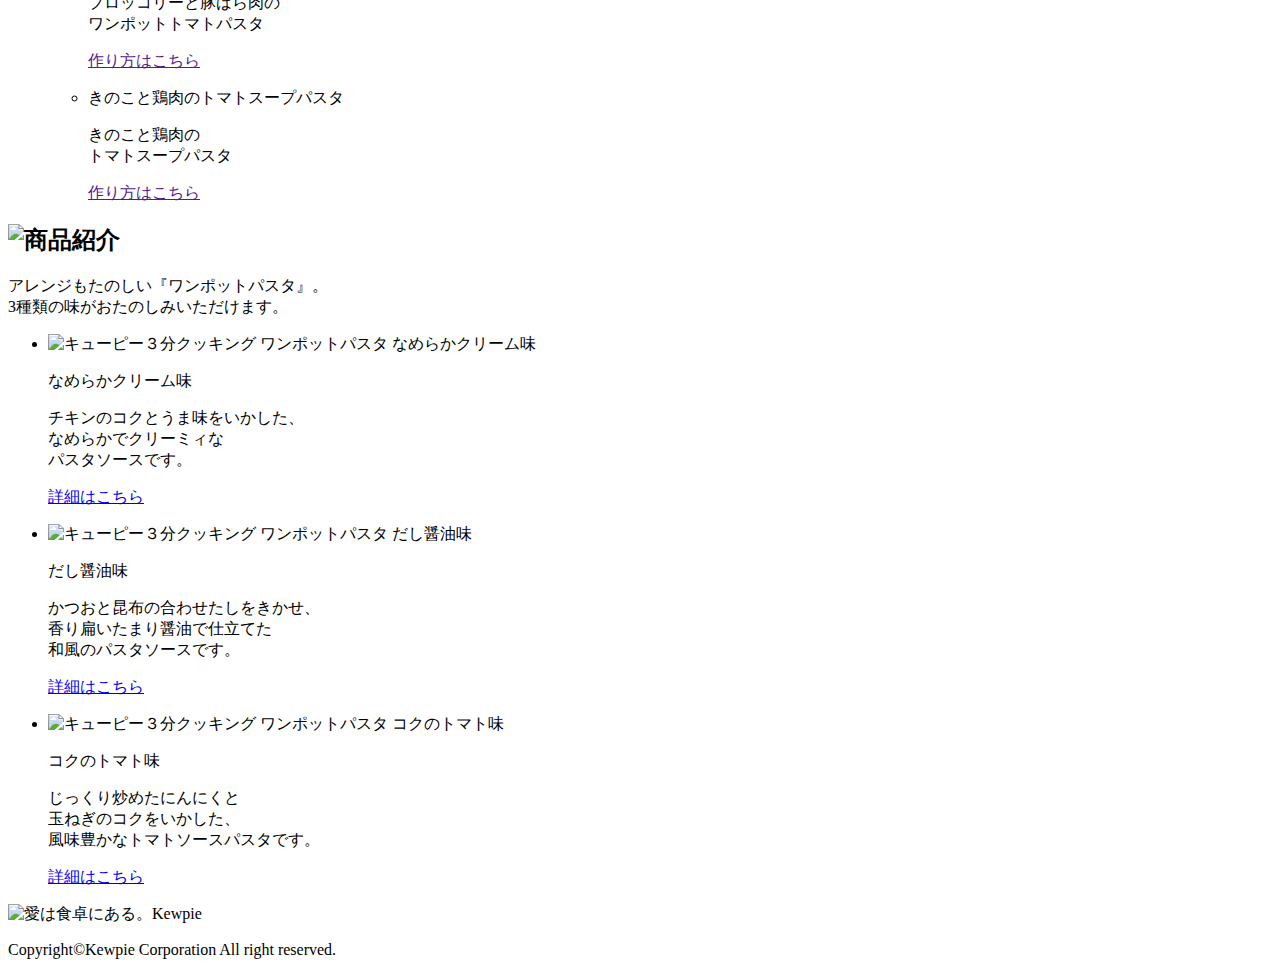
==== commit d6f8e50b: "[add] MVのレシピ画像を追加" ====
--- a/_src/index.html
+++ b/_src/index.html
@@ -38,6 +38,11 @@
     </header>
     <section class="mv_area">
         <div class="mv_contents">
+            <ul class="mv_slide">
+                <li><p class="mv_slide_img1">キューピー３分クッキング ワンポットパスタ なめらかクリーム味パスタ</p></li>
+                <li><p class="mv_slide_img2">キューピー３分クッキング ワンポットパスタ だし醤油味パスタ</p></li>
+                <li><p class="mv_slide_img3">キューピー３分クッキング ワンポットパスタ コクのトマト味パスタ</p></li>
+            </ul>
             <p class="mv_copy">お鍋ひとつでササッと野菜たっぷりパスタ。</p>
             <p class="mv_tag"><img src="images/mv_tag.png" alt="お鍋ひとつで完成！" width="212"></p>
             <h1><img src="images/mv_ttl.png" alt="ワンポットパスタ" width="514"></h1>
@@ -344,7 +349,7 @@
     <footer>
         <div class="footer_contens">
             <p class="footer_logo"><img src="images/footer_logo.png" alt="愛は食卓にある。Kewpie" width="304"></p>
-            <p class="footer_copyright subsmall">Copyright&copy;Kewpie Corporation All right reserved.</p>
+            <p class="footer_copyright">Copyright&copy;Kewpie Corporation All right reserved.</p>
         </div>
     </footer>
     <script src="https://ajax.googleapis.com/ajax/libs/jquery/3.2.1/jquery.min.js"></script>
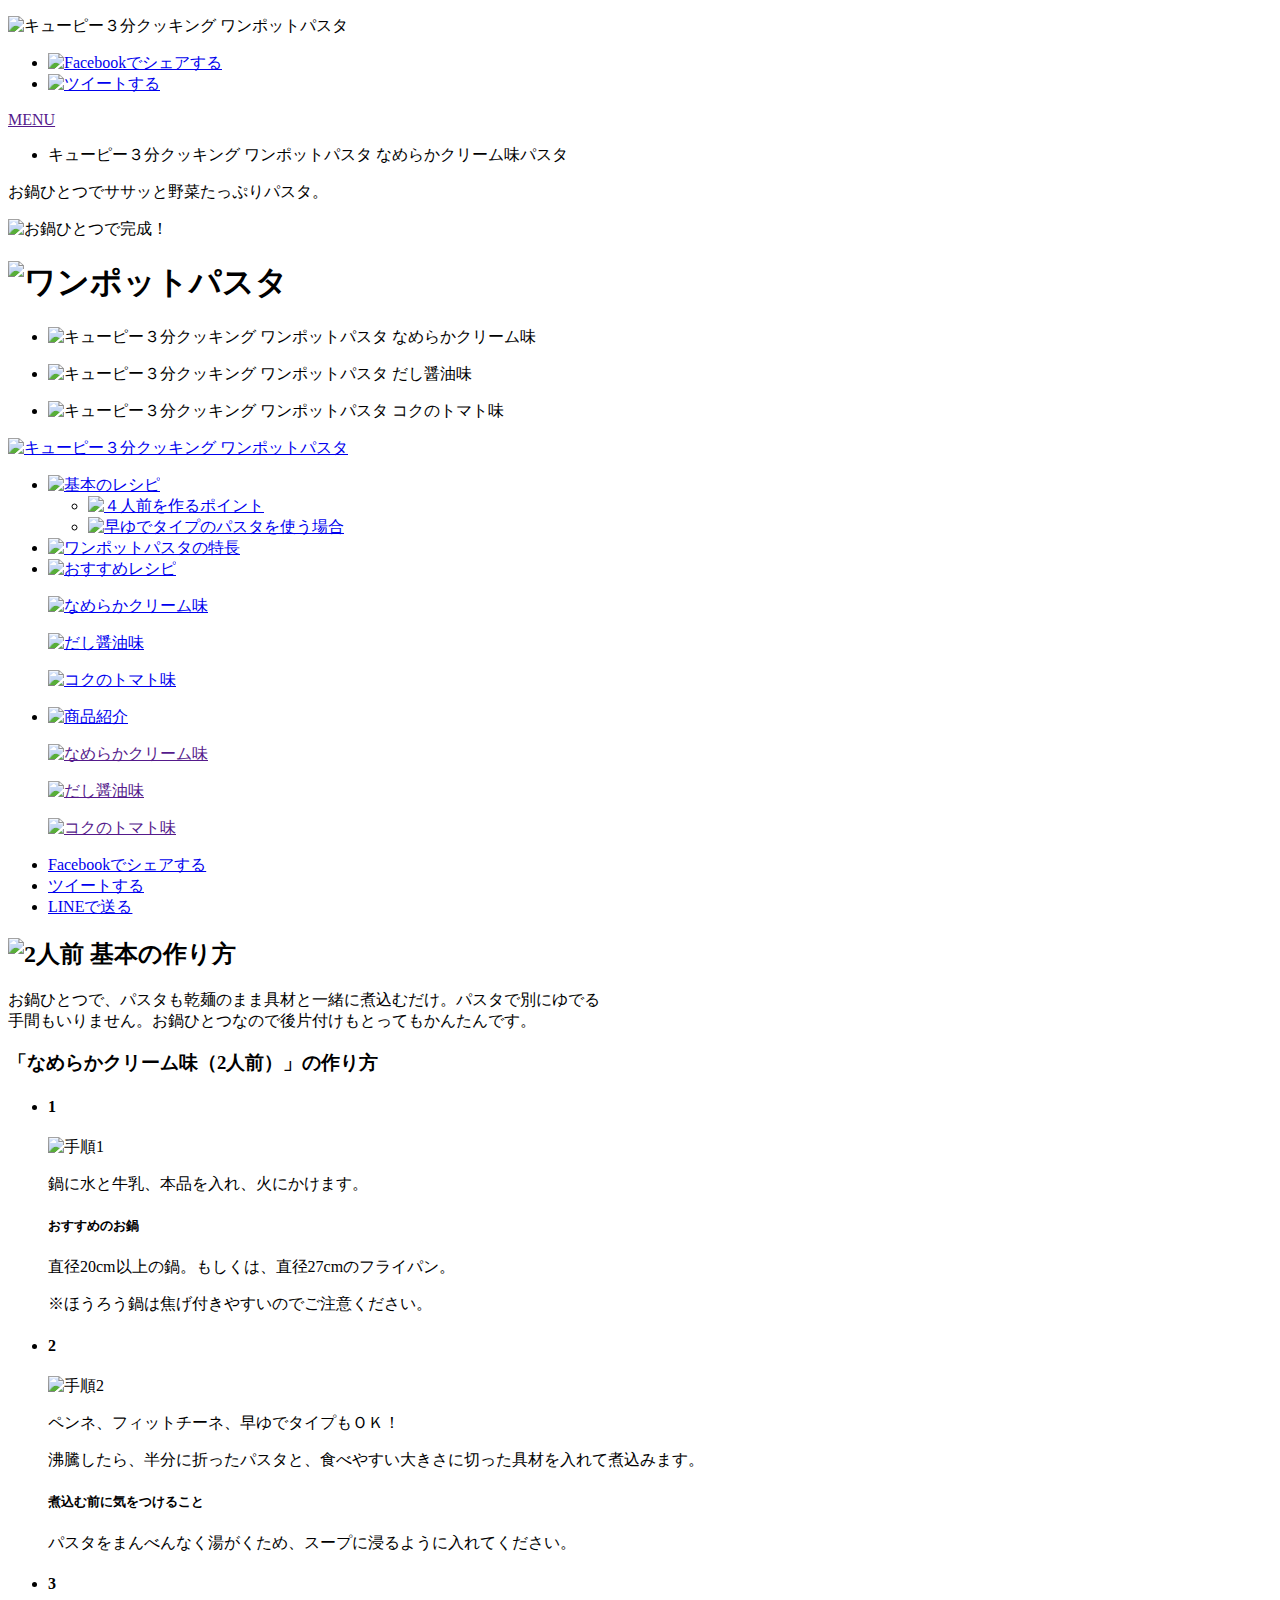
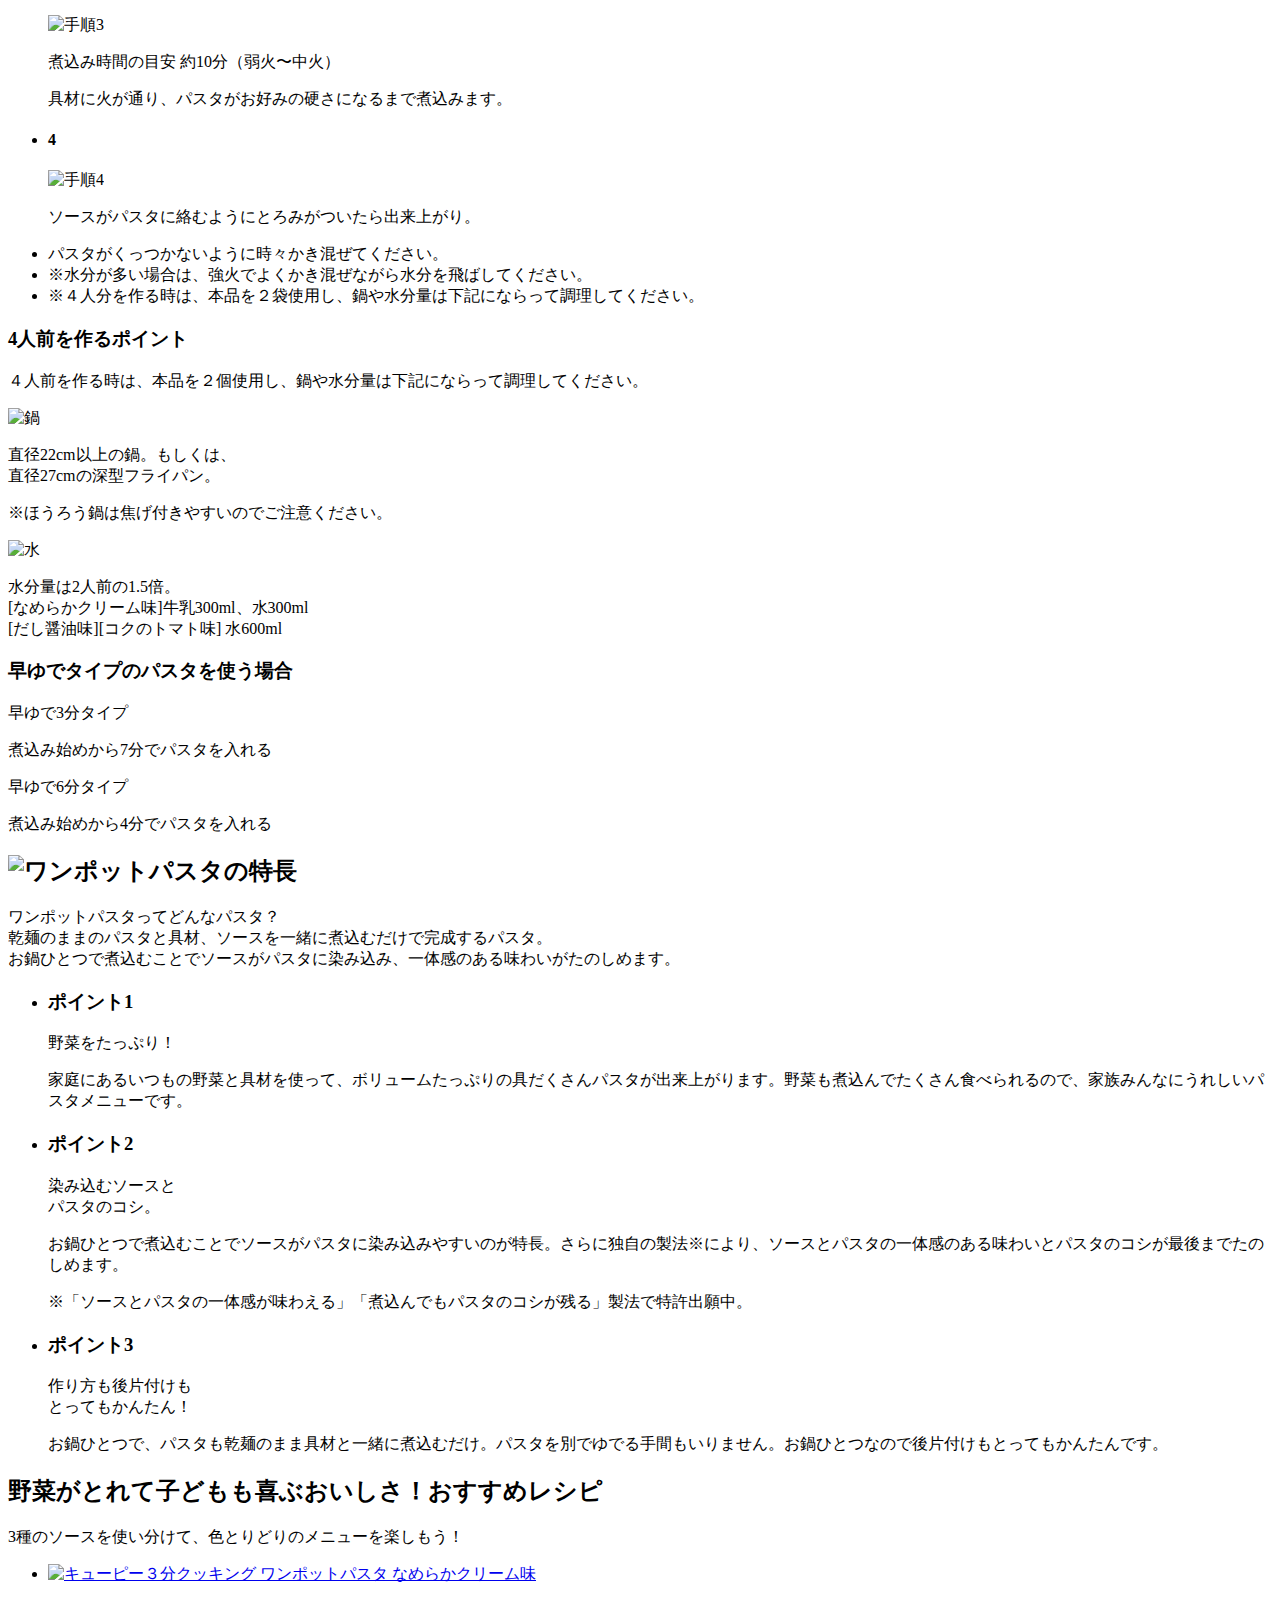
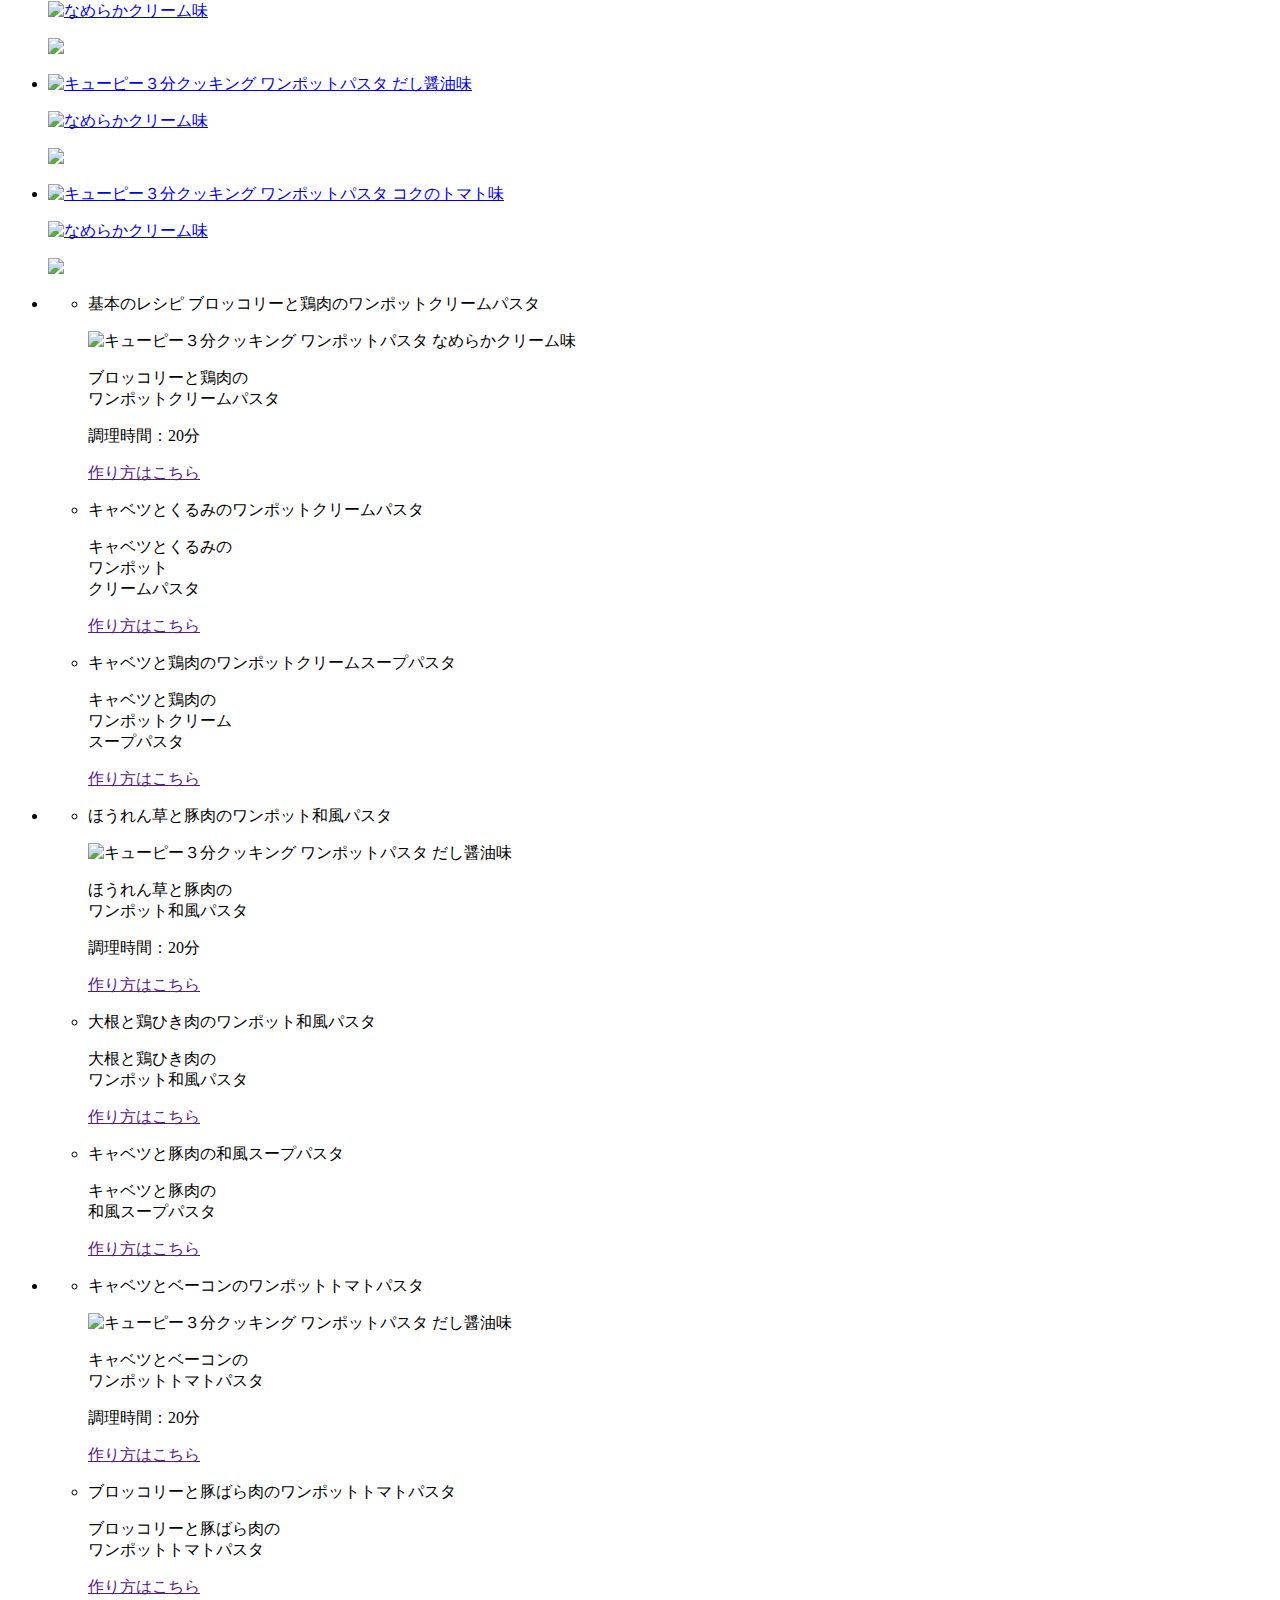
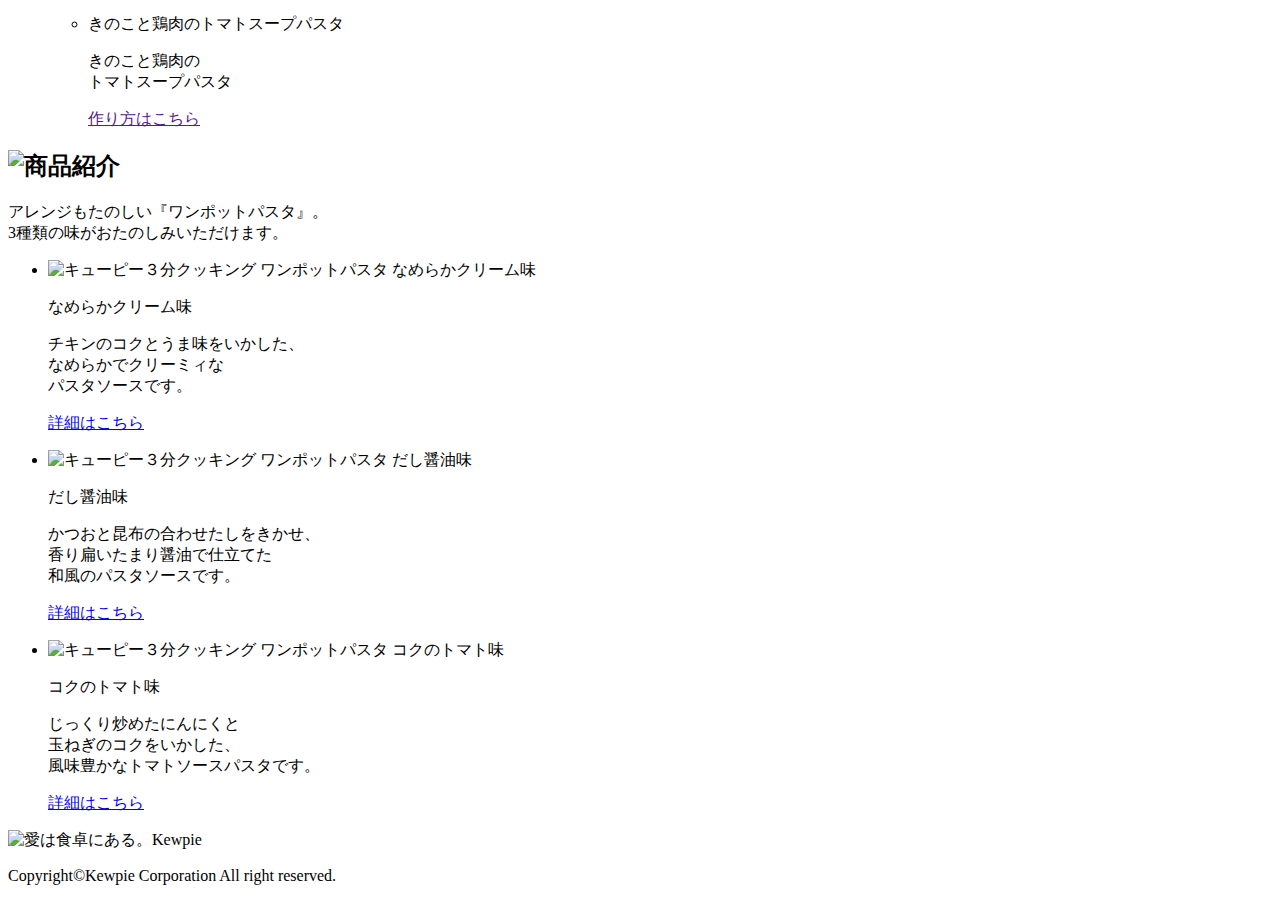
==== commit ccfac1c3: "[add] MVスライドショー処理の追加" ====
--- a/_src/index.html
+++ b/_src/index.html
@@ -38,7 +38,7 @@
     </header>
     <section class="mv_area">
         <div class="mv_contents">
-            <ul class="mv_slide">
+            <ul class="mv_slide js-slideshow">
                 <li><p class="mv_slide_img1">キューピー３分クッキング ワンポットパスタ なめらかクリーム味パスタ</p></li>
                 <li><p class="mv_slide_img2">キューピー３分クッキング ワンポットパスタ だし醤油味パスタ</p></li>
                 <li><p class="mv_slide_img3">キューピー３分クッキング ワンポットパスタ コクのトマト味パスタ</p></li>
